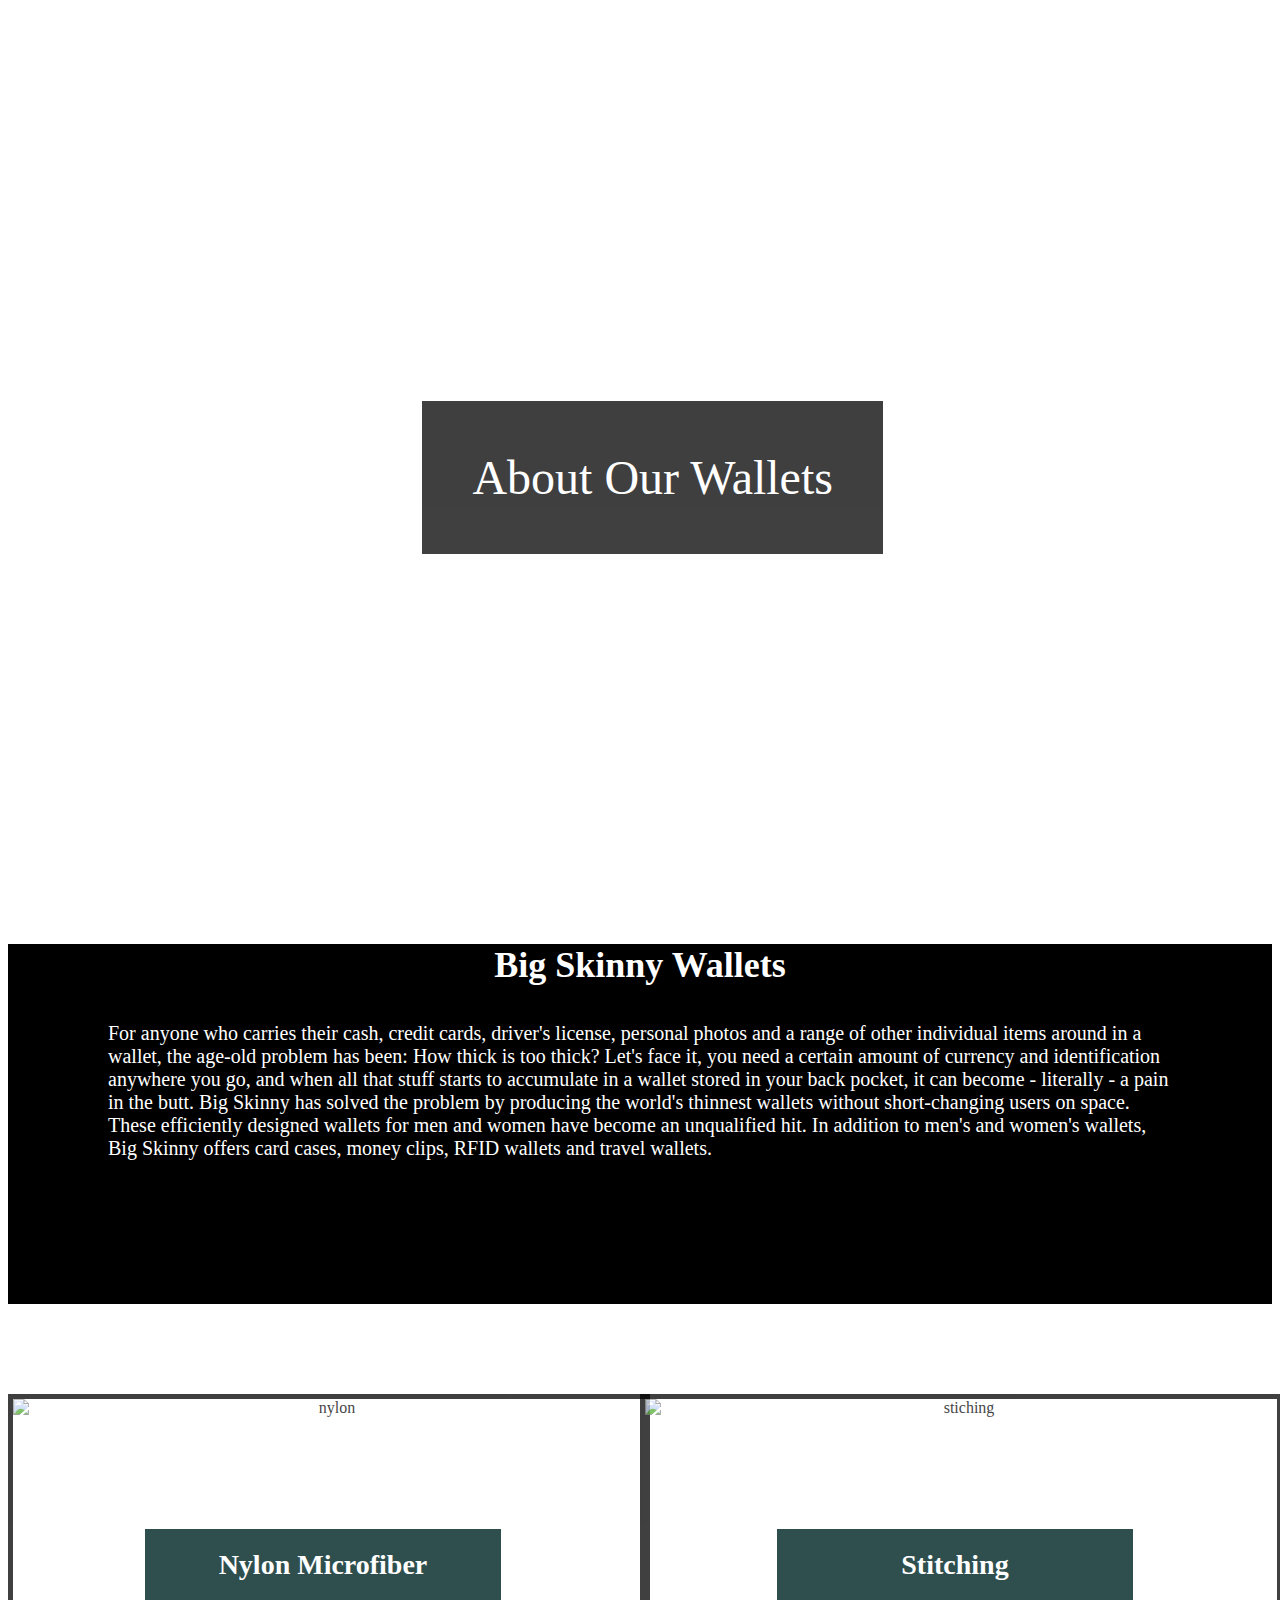
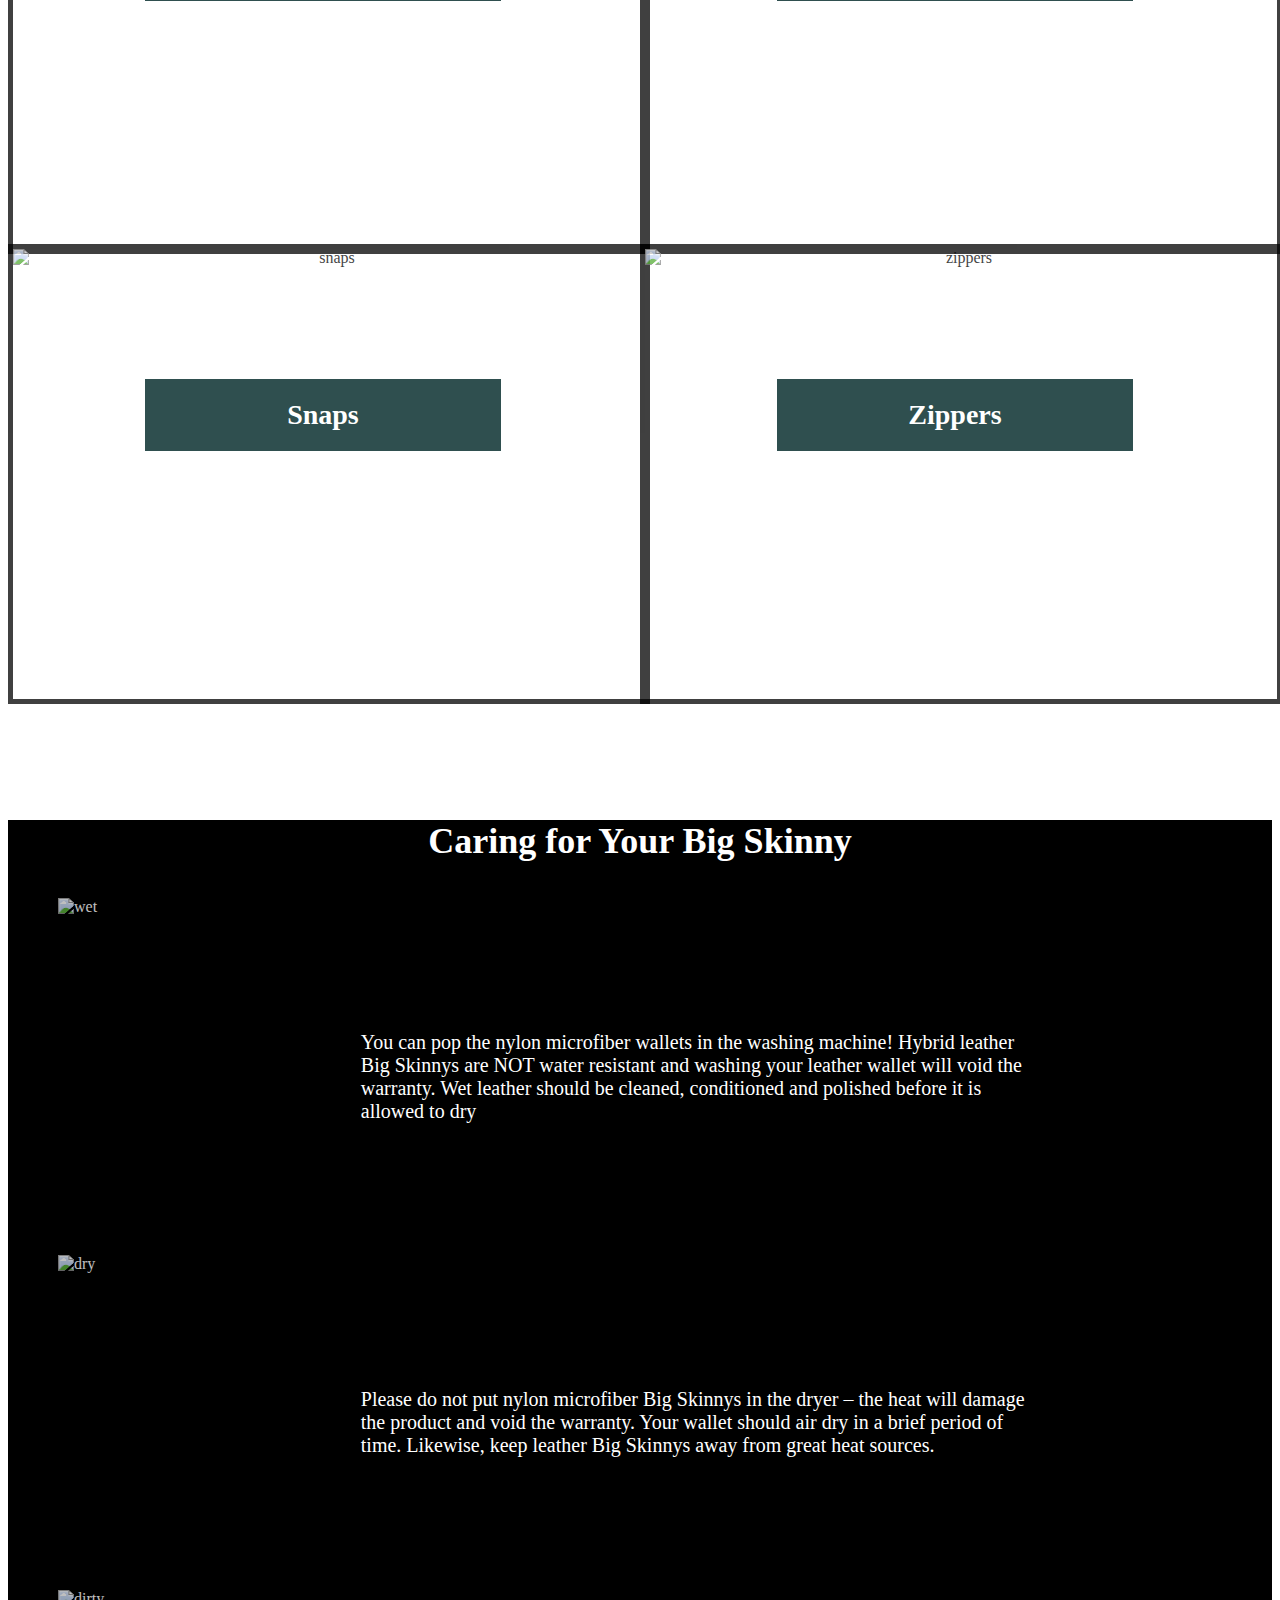
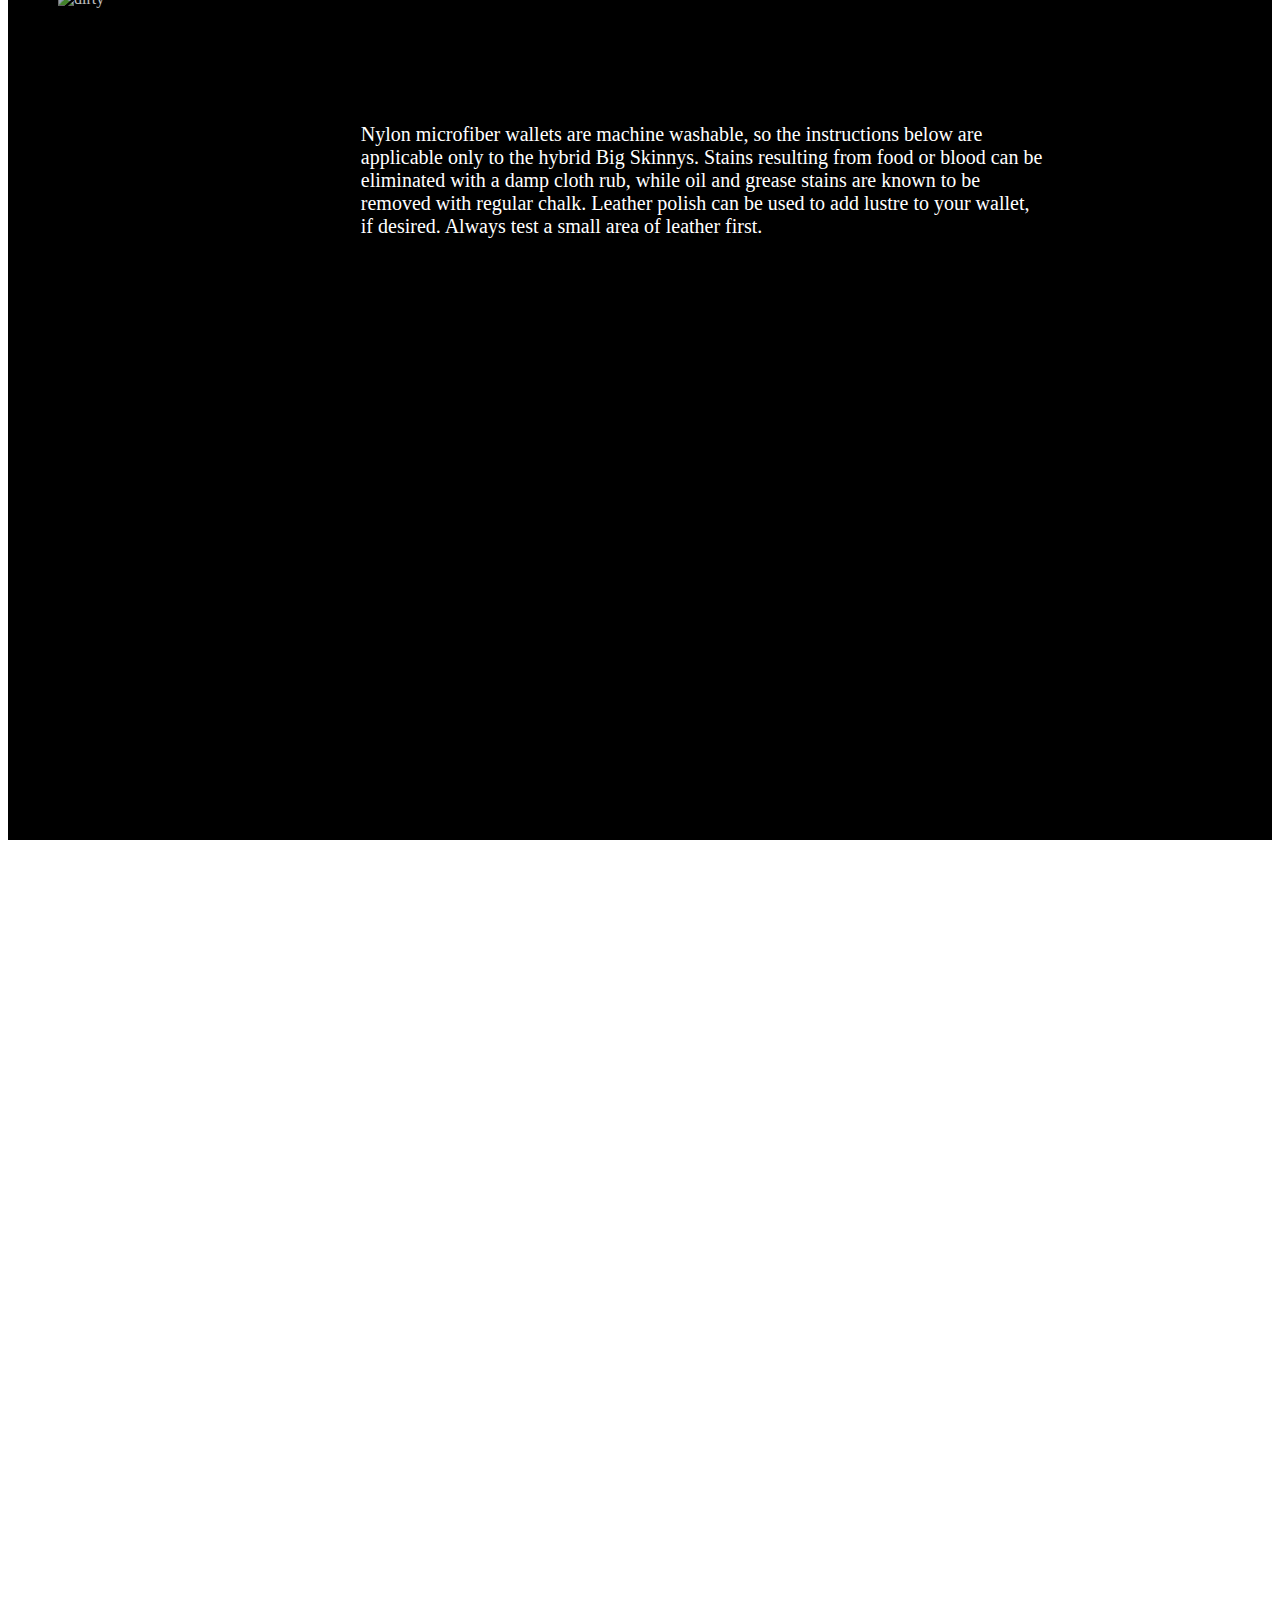
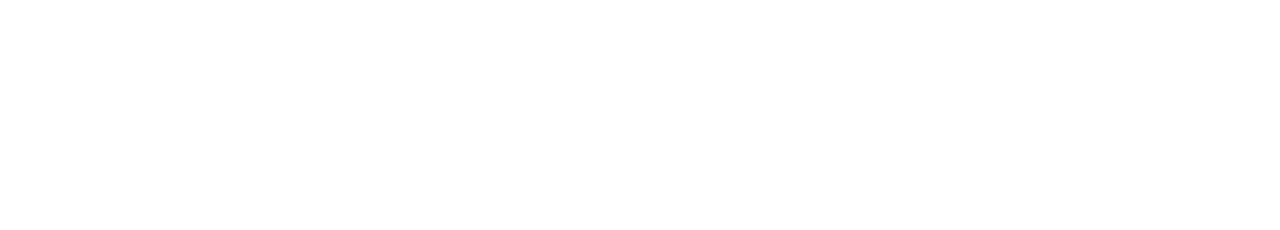
==== about.html @ ac67e1a1 "rough draft media page" ====
<!DOCTYPE html>
<html lang="en">

<head>
  <meta charset="utf-8">
  <link rel="stylesheet" media="all" type="text/css" href="css/styles.css"/>
</head>

<body id="smedia">
  <div class="about_parallax">
    <div class="heading">
      <span class="text">About Our Wallets</span>
    </div>
  </div>

  <div class= "about_description">
    <h3>Big Skinny Wallets</h3>
    <p>
      For anyone who carries their cash, credit cards, driver's license, personal photos and a range of other individual items around in a wallet,
      the age-old problem has been: How thick is too thick? Let's face it, you need a certain amount of currency and identification anywhere you go,
      and when all that stuff starts to accumulate in a wallet stored in your back pocket, it can become - literally - a pain in the butt.

      Big Skinny has solved the problem by producing the world's thinnest wallets without short-changing users on space.
      These efficiently designed wallets for men and women have become an unqualified hit. In addition to men's
      and women's wallets, Big Skinny offers card cases, money clips, RFID wallets and travel wallets.
    </p>
  </div>

  <div class="blank"></div>

  <div class="overlay">
    <div class="overlay1">
      <span class="overlay_text">Nylon Microfiber</span>
      <img src="images/microfiber.jpg" alt= "nylon" border= "5">
      <div class= "more_info">
        We chose nylon microfiber because it was incredibly thin while
        remaining incredibly tough. We lined the
        material with a non-slick coating, preventing your cards and cash from sliding out.
        Nylon micro-fiber is a water-resistant material, making our products great for sporting,
        trips to the beach, boating, etc. It wicks moisture away, decreasing “sweaty wallet butt,”
        a common problem!
      </div>
    </div>

    <div class="overlay2">
      <span class="overlay_text">Stitching</span>
      <img src="images/stiching.jpg" alt= "stiching" border= "5">
      <div class= "more_info">
        In our commitment to creating long-lasting durable products
        we tuck the edges of our products inward, glue the seams and then use
        strong thread to sew the seams. This method, called double-edging prevents
        fraying and promotes longevity. Thus, no raw edges are exposed to wear.
      </div>
    </div>

    <div class="overlay3">
      <span class="overlay_text">Snaps</span>
      <img src="images/snaps.jpg" alt= "snaps" border= "5">
      <div class= "more_info">
        Flat, magnetic snaps hold the wallet securely closed
        yet are still easy to open. We’ve had people ask us “will the magnet damage my credit
        cards or cellphone”? In short, no. According to the folks at the Apple Store, it would take a 5lb magnet
        to damage a mobile phone. Rest assured!
      </div>
    </div>

    <div class="overlay4">
      <span class="overlay_text">Zippers</span>
      <img src="images/zippers.jpg" alt= "zippers" border= "5">
      <div class= "more_info">
        High quality zippers are used for our wallets so your goods stay in place
        – even when the pockets are stuffed with coins and other tchotchkes.</div>
    </div>
  </div>

  <div class="blank"></div>

  <div class="care">
    <h3>Caring for Your Big Skinny</h3>

    <div class="wet">
      <div class="images1">
        <img src= "images/wet.png" alt="wet">
      </div>
      <div class="care_text">
        <p>
          You can pop the nylon microfiber wallets in the washing machine!
          Hybrid leather Big Skinnys are NOT water resistant and washing your
          leather wallet will void the warranty. Wet leather should be cleaned,
          conditioned and polished before it is allowed to dry
        </p>
      </div>
    </div>

  <div class="dry">
    <div class="images2">
      <img src= "images/dry.png" alt="dry">
    </div>
    <div class="care_text">
      <p>
        Please do not put nylon microfiber Big Skinnys in the dryer
        – the heat will damage the product and void the warranty.
        Your wallet should air dry in a brief period of time. Likewise,
        keep leather Big Skinnys away from great heat sources.
      </p>
    </div>
  </div>

  <div class="dirty">
    <div class="images3">
      <img src= "images/dirty.png" alt="dirty">
    </div>
    <div class="care_text">
      <p>
        Nylon microfiber wallets are machine washable, so the instructions below are applicable only to the hybrid Big Skinnys.
        Stains resulting from food or blood can be eliminated with a damp cloth rub,
        while oil and grease stains are known to be removed with regular chalk. Leather polish can be used to add lustre to your wallet,
        if desired. Always test a small area of leather first.
      </p>
    </div>
  </div>

  </div>

  <div class="blank"></div>
  <div class="about_parallax"></div>
  </body>
</html>
---- css/styles.css ----
body, html {
    height: 100%;
}

.media_parallax{
  background-image: url('../images/manWallet2.jpg');
  opacity: 0.75;
  min-height: 100%;
  background-attachment: fixed;
  background-position: center;
  background-repeat: no-repeat;
  background-size: cover;
}

.about_parallax{
  background-image: url('../images/manWallet.jpg');
  opacity: 0.75;
  min-height: 100%;
  background-attachment: fixed;
  background-position: center;
  background-repeat: no-repeat;
  background-size: cover;
}

.heading{
  text-align: center;
  left:33%;
  top: 50%;
  position: absolute;
}
.heading span.text {
  background-color: black;
  color: white;
  font-size: 48px;
  width: 50%;
  padding: 50px;

}
.blank{
  height: 10%;
  background-color: white;
}
.about_description{
  height:40%;
  background-color:black;
  color: white;
}

.about_description p{
  margin-left: 100px;
  margin-right: 100px;
  font-size: 20px;
}

.media_description {
  height:80%;
  background-color:black;
  color: white;
}

.media_description p{
  margin-left: 100px;
  margin-right: 100px;
  font-size: 20px;
  text-align: center;
}

.media_description a{
  text-align: center;
  font-size: 80px;

}

 h3{
  text-align: center;
  font-size: 36px;
  color: white;
}



.overlay{
  height: 100%;
  width: 100%;
  text-align: center;
}

.overlay1, .overlay2,.overlay3,.overlay4 {
  height: 50%;
  width:50%;
  position: relative;
  float:left;
}

.overlay span.overlay_text {
  background-color: #2F4F4F;
  color: white;
  font-size: 28px;
  position: absolute;
  top: 30%;
  right: 22%;
  padding: 20px;
  font-weight: bold;
  width: 50%;
  opacity: 1;
  z-index: 1;

}

.overlay img {
  display: block;
  width: 100%;
  height:100%;
  opacity: .75;
}

.more_info{
  position: absolute;
  bottom: 0;
  background: rgb(0, 0, 0);
  background: rgba(0, 0, 0, 0.5);
  color: #f1f1f1;
  width: 97%;
  transition: .5s ease;
  opacity:0;
  color: white;
  font-size: 15px;
  padding: 10px;
  text-align: center;
}

.overlay1:hover .more_info, .overlay2:hover .more_info, .overlay3:hover .more_info, .overlay4:hover .more_info  {
  opacity: 1;
}

.care{
  background-color: black;
  height: 180%;
  color: white;
}

.care .images{
  height: 20%;
}
.care img{
  margin-left: 50px;
  margin-bottom: 20px;
  width: 20%;
  height: 5%;
  float: left;
  opacity: 0.75;
}

.care_text{
  float:left;
  width:70%;
}

.care_text p{
  margin-right: 150px;
  margin-left: 50px;
  margin-top: 15%;
  margin-bottom: 15%;
  font-size: 20px;
}
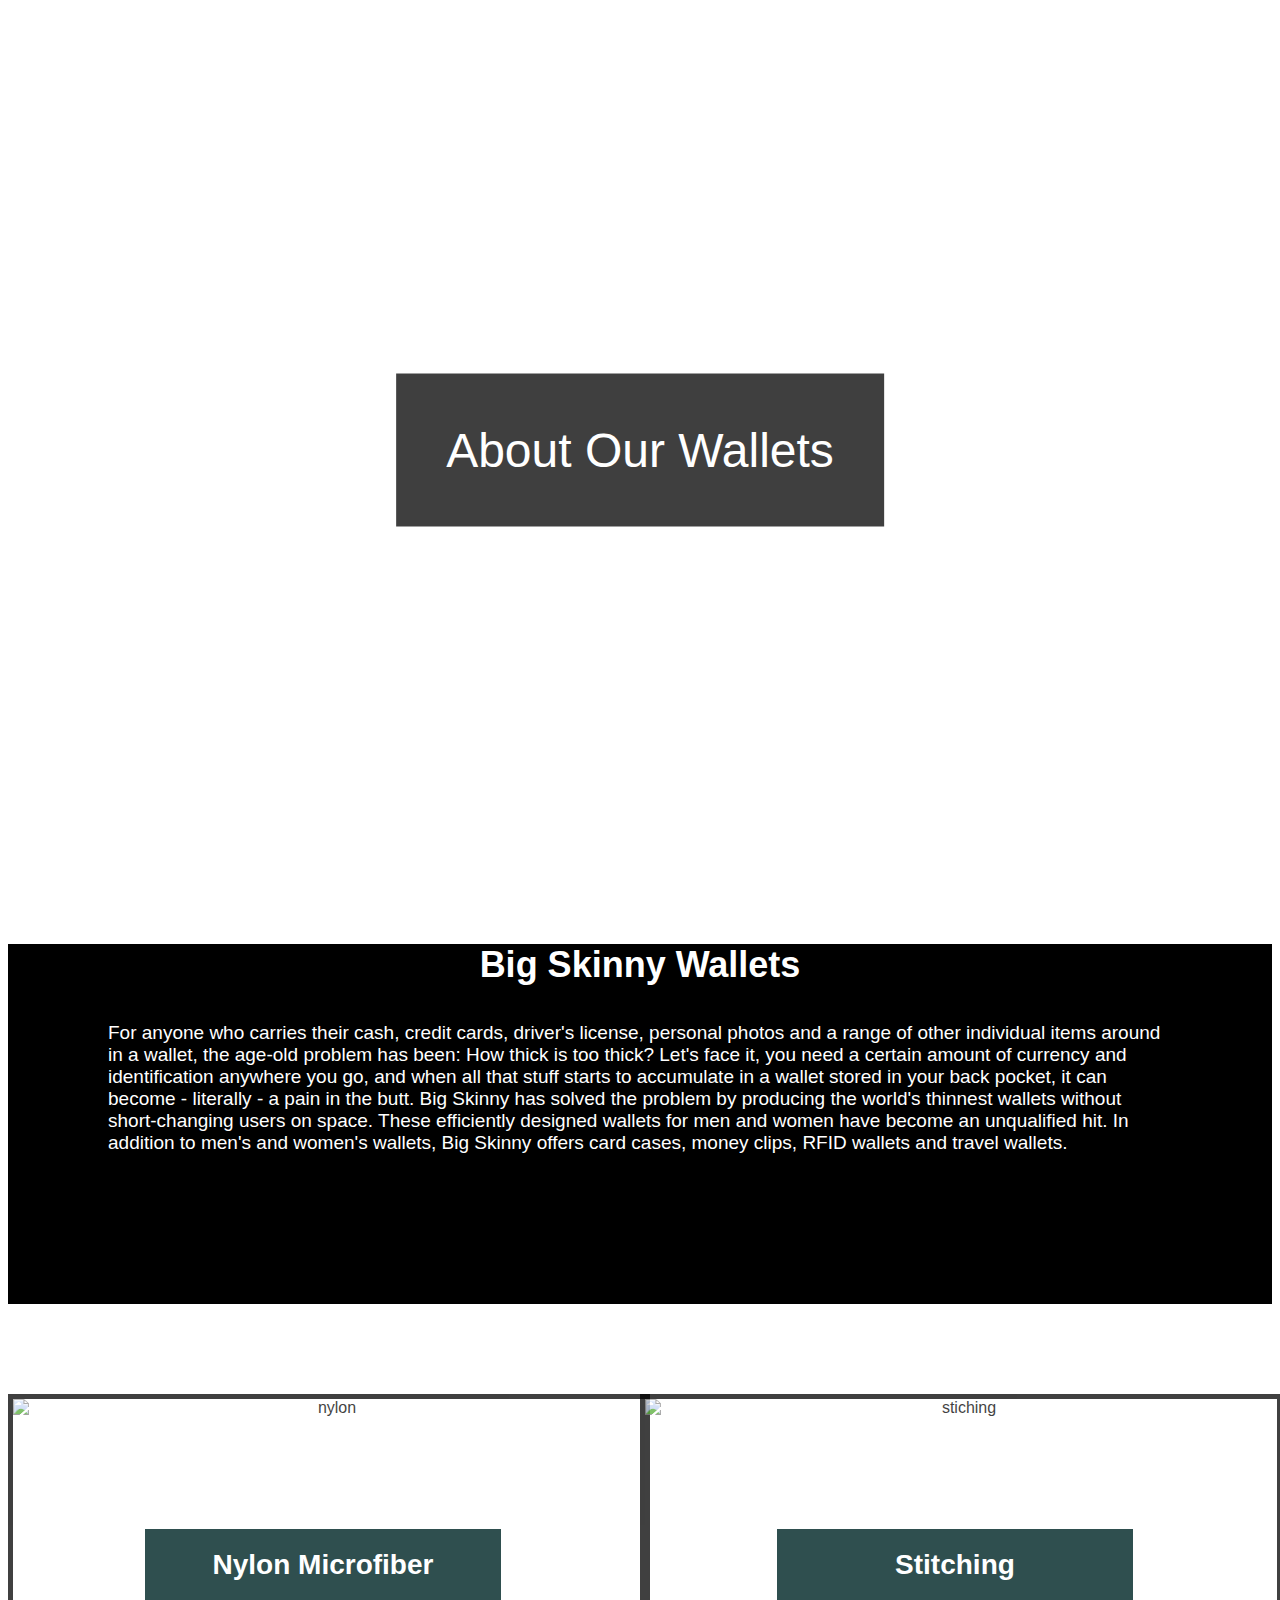
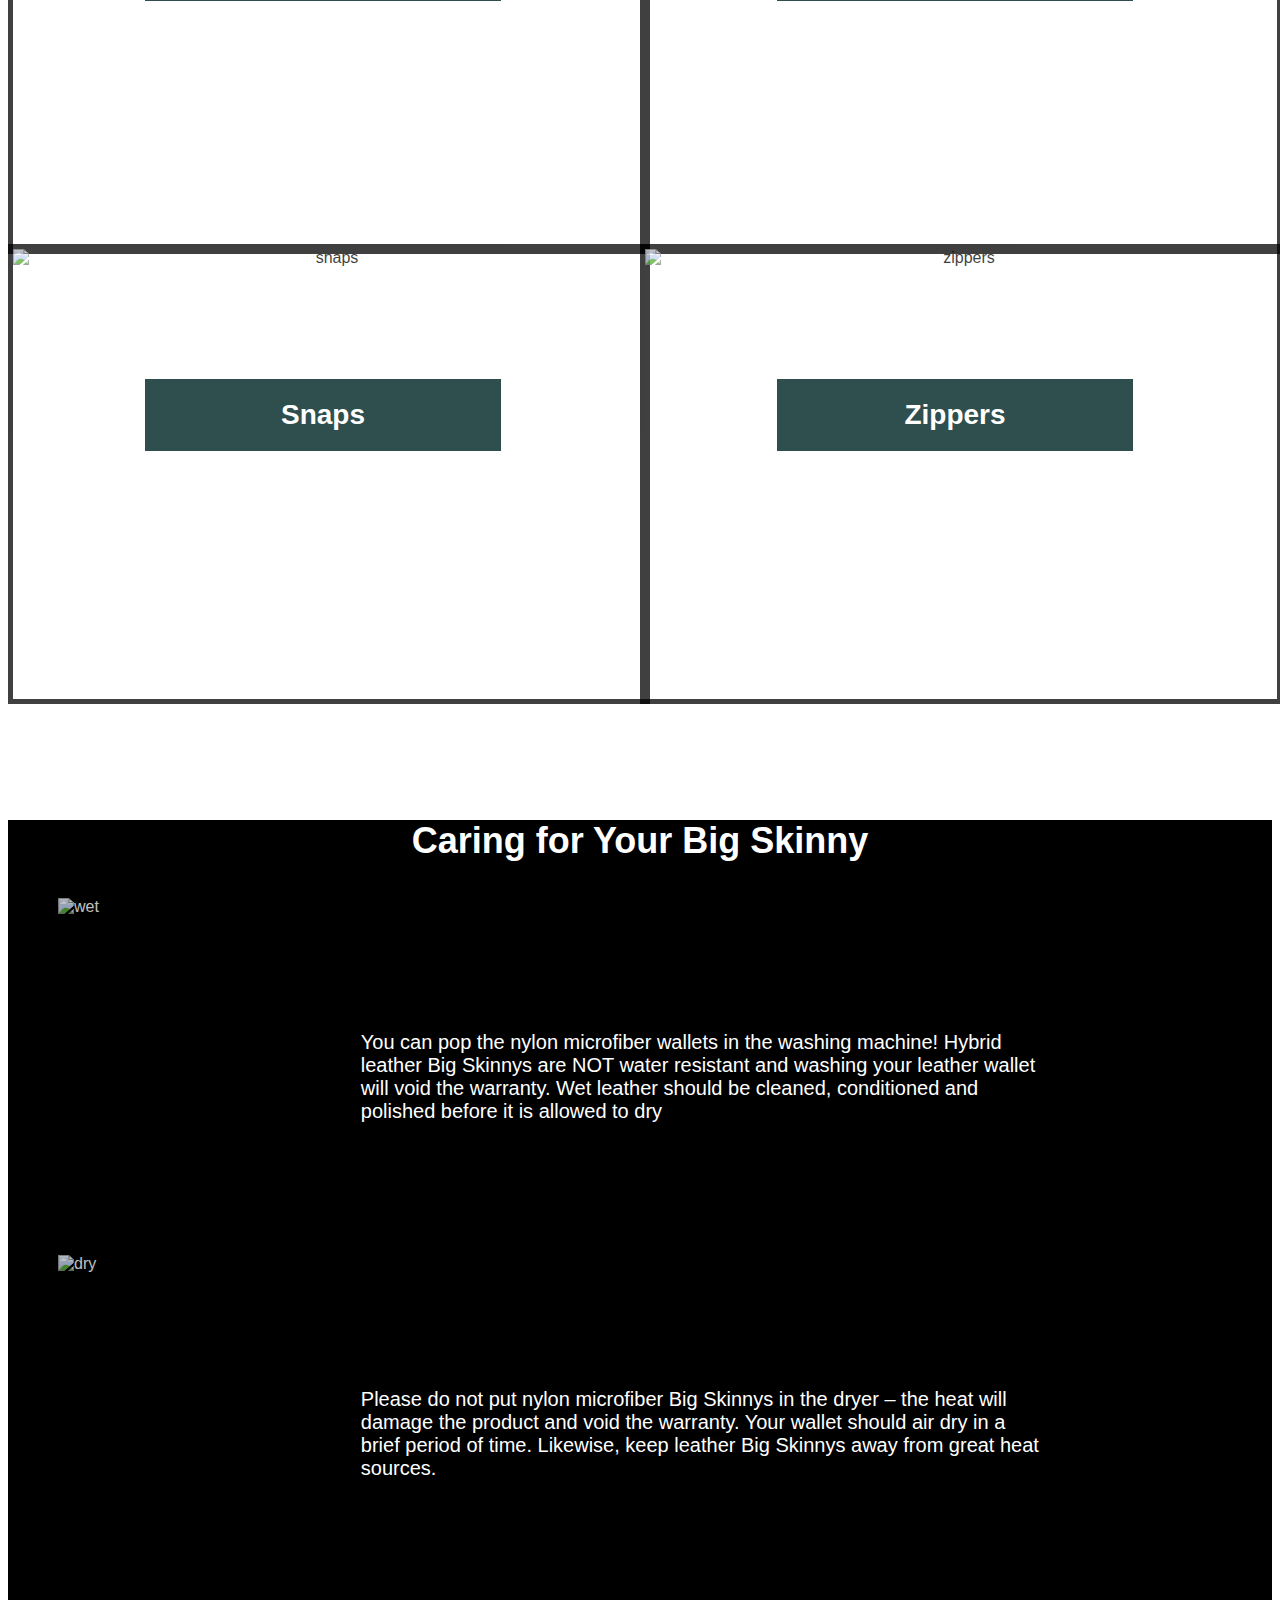
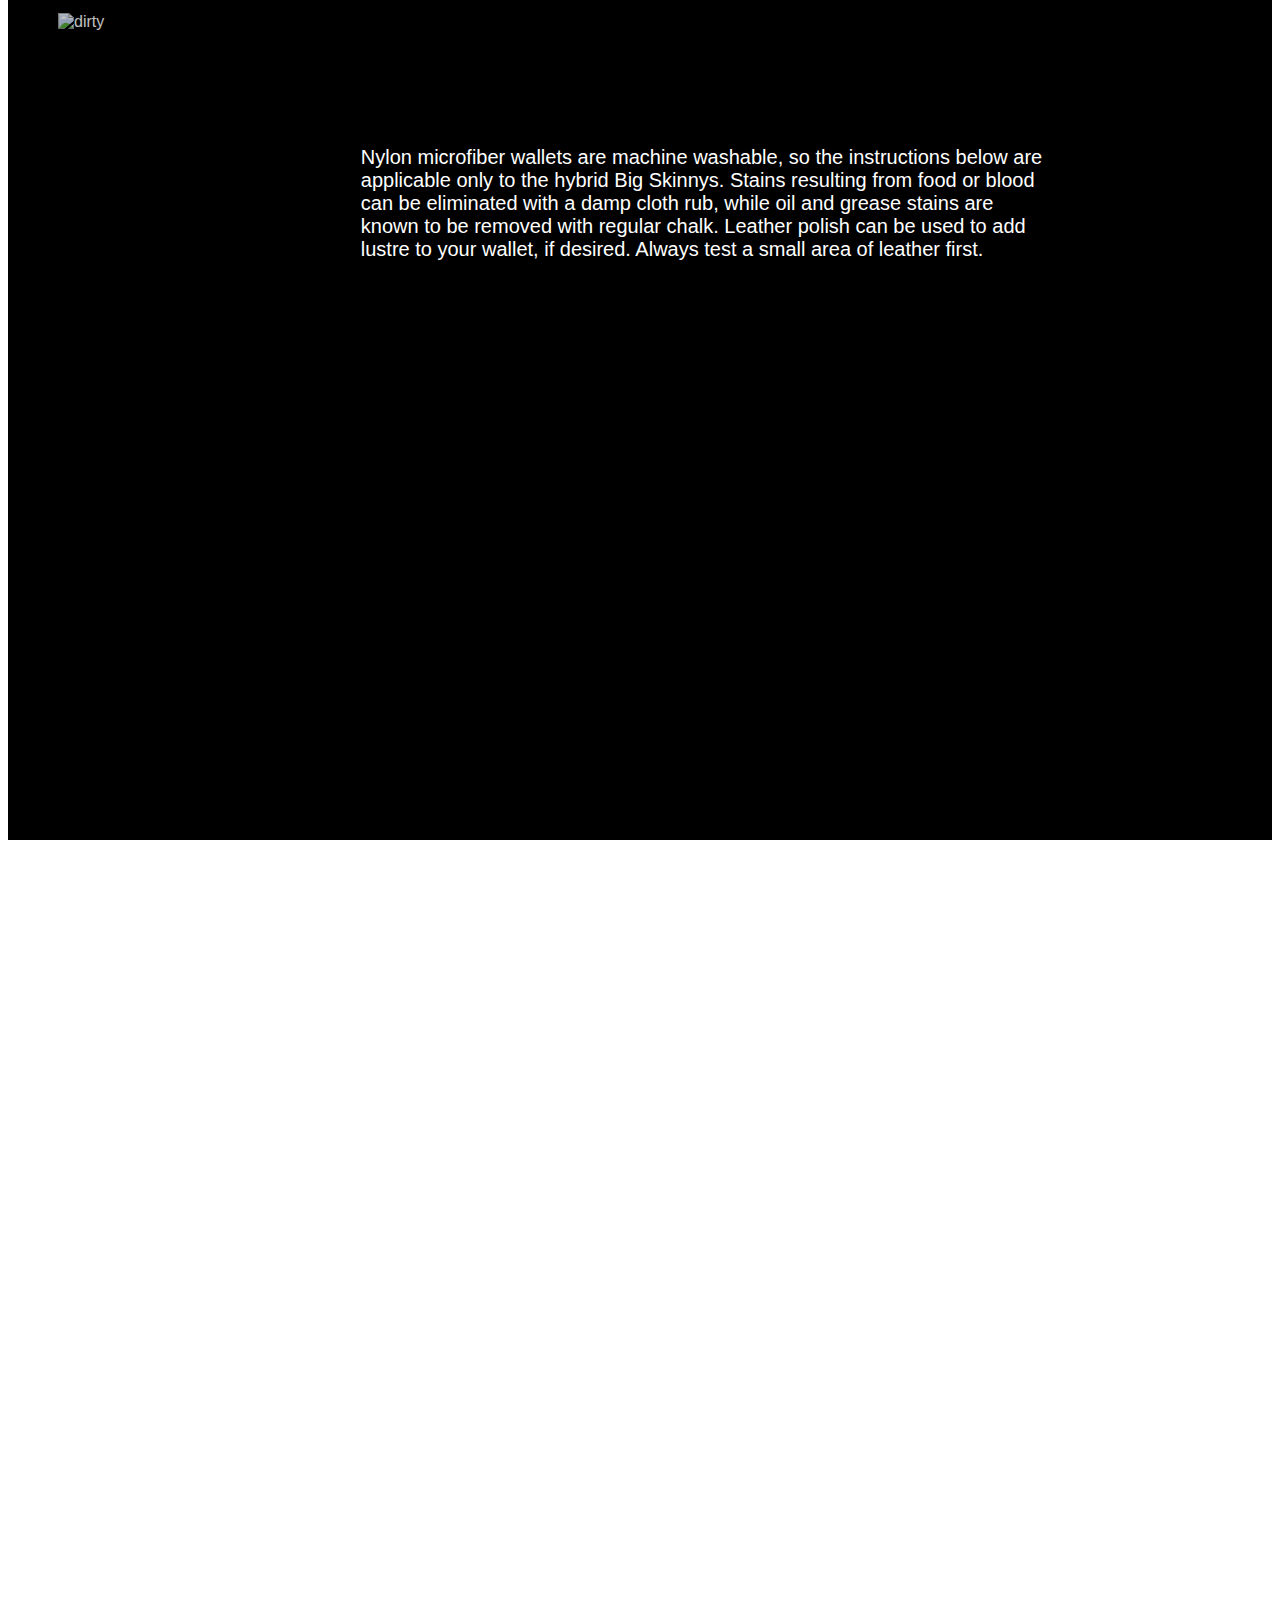
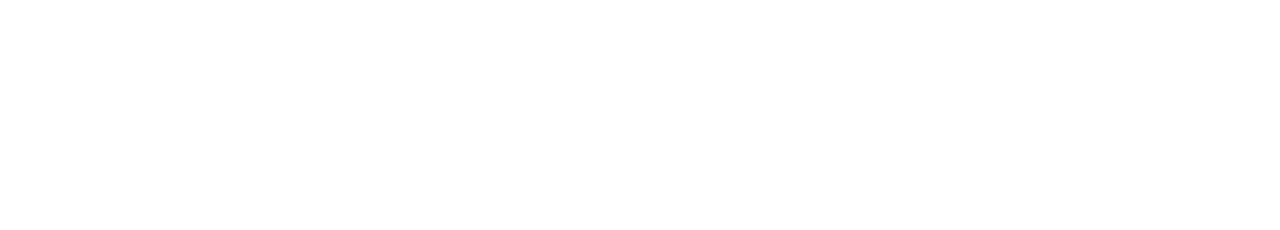
==== commit 653ca9b4: "updated social media page" ====
--- a/about.html
+++ b/about.html
@@ -8,9 +8,11 @@
 
 <body id="smedia">
   <div class="about_parallax">
+
     <div class="heading">
       <span class="text">About Our Wallets</span>
     </div>
+
   </div>
 
   <div class= "about_description">
--- a/css/styles.css
+++ b/css/styles.css
@@ -1,5 +1,6 @@
 body, html {
     height: 100%;
+    font-family: 'Oswald', sans-serif;
 }
 
 .media_parallax{
@@ -10,6 +11,7 @@
   background-position: center;
   background-repeat: no-repeat;
   background-size: cover;
+  position: relative;
 }
 
 .about_parallax{
@@ -23,19 +25,23 @@
 }
 
 .heading{
-  text-align: center;
-  left:33%;
+  margin: auto;
+  left:50%;
   top: 50%;
+  transform: translate(-50%, -50%);
   position: absolute;
+
 }
+
 .heading span.text {
   background-color: black;
   color: white;
   font-size: 48px;
   width: 50%;
   padding: 50px;
+  opacity: 1;
+}
 
-}
 .blank{
   height: 10%;
   background-color: white;
@@ -49,27 +55,49 @@
 .about_description p{
   margin-left: 100px;
   margin-right: 100px;
-  font-size: 20px;
+  font-size: 19px;
 }
 
 .media_description {
-  height:80%;
+  height:auto;
   background-color:black;
   color: white;
+  align-items: middle;
 }
 
-.media_description p{
-  margin-left: 100px;
-  margin-right: 100px;
-  font-size: 20px;
+.media_text {
+  height: auto;
+  width: 60%;
+  float: left;
+  vertical-align: middle;
+
+  /*Maybe try to fix? */
+  /*border-color: white;
+  border-right-style: solid;*/
+}
+
+.media_links {
+  width: auto;
+  height: auto;
+  overflow:hidden;
+  padding: 10px;
+}
+
+.media_text p{
+  height: auto;
+  font-size: 75px;
   text-align: center;
 }
 
-.media_description a{
+.media_links a{
+  margin: auto;
+  font-size: 40px;
+  vertical-align: middle;
   text-align: center;
-  font-size: 80px;
 
 }
+
+
 
  h3{
   text-align: center;
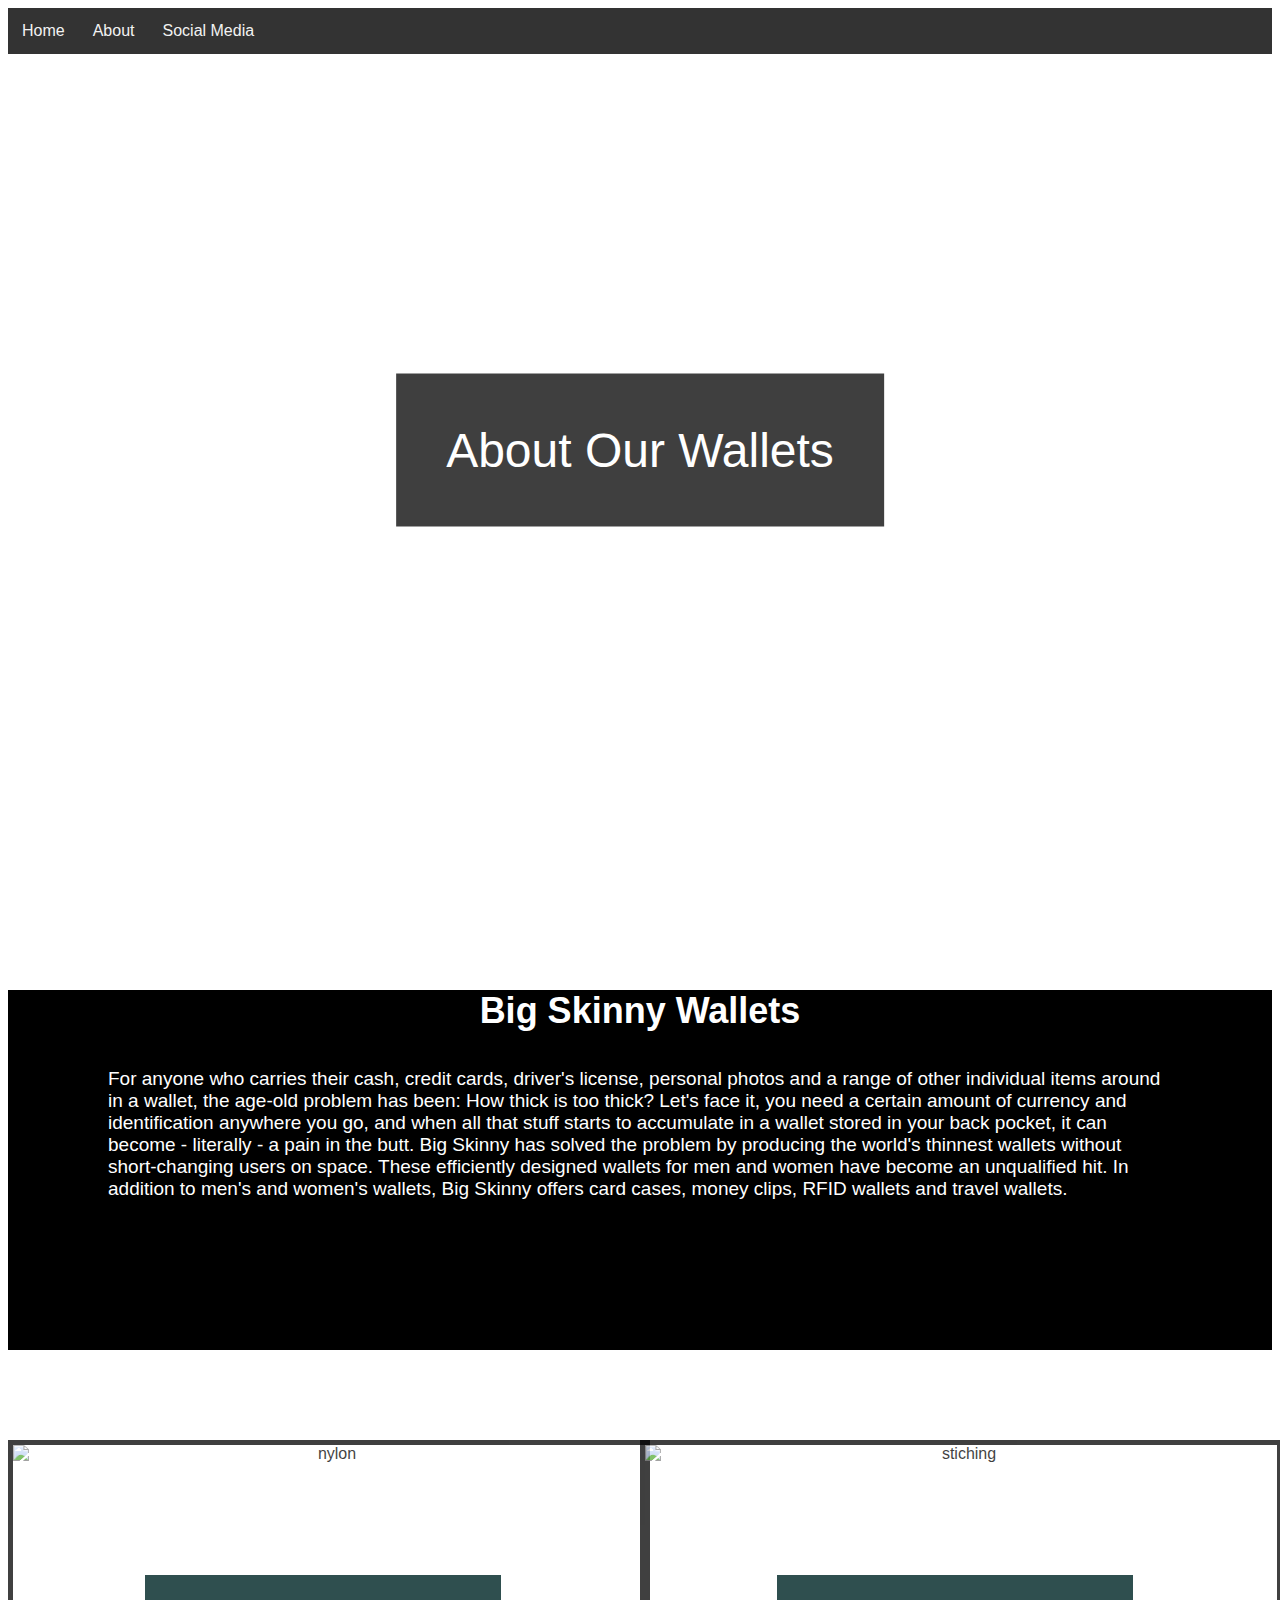
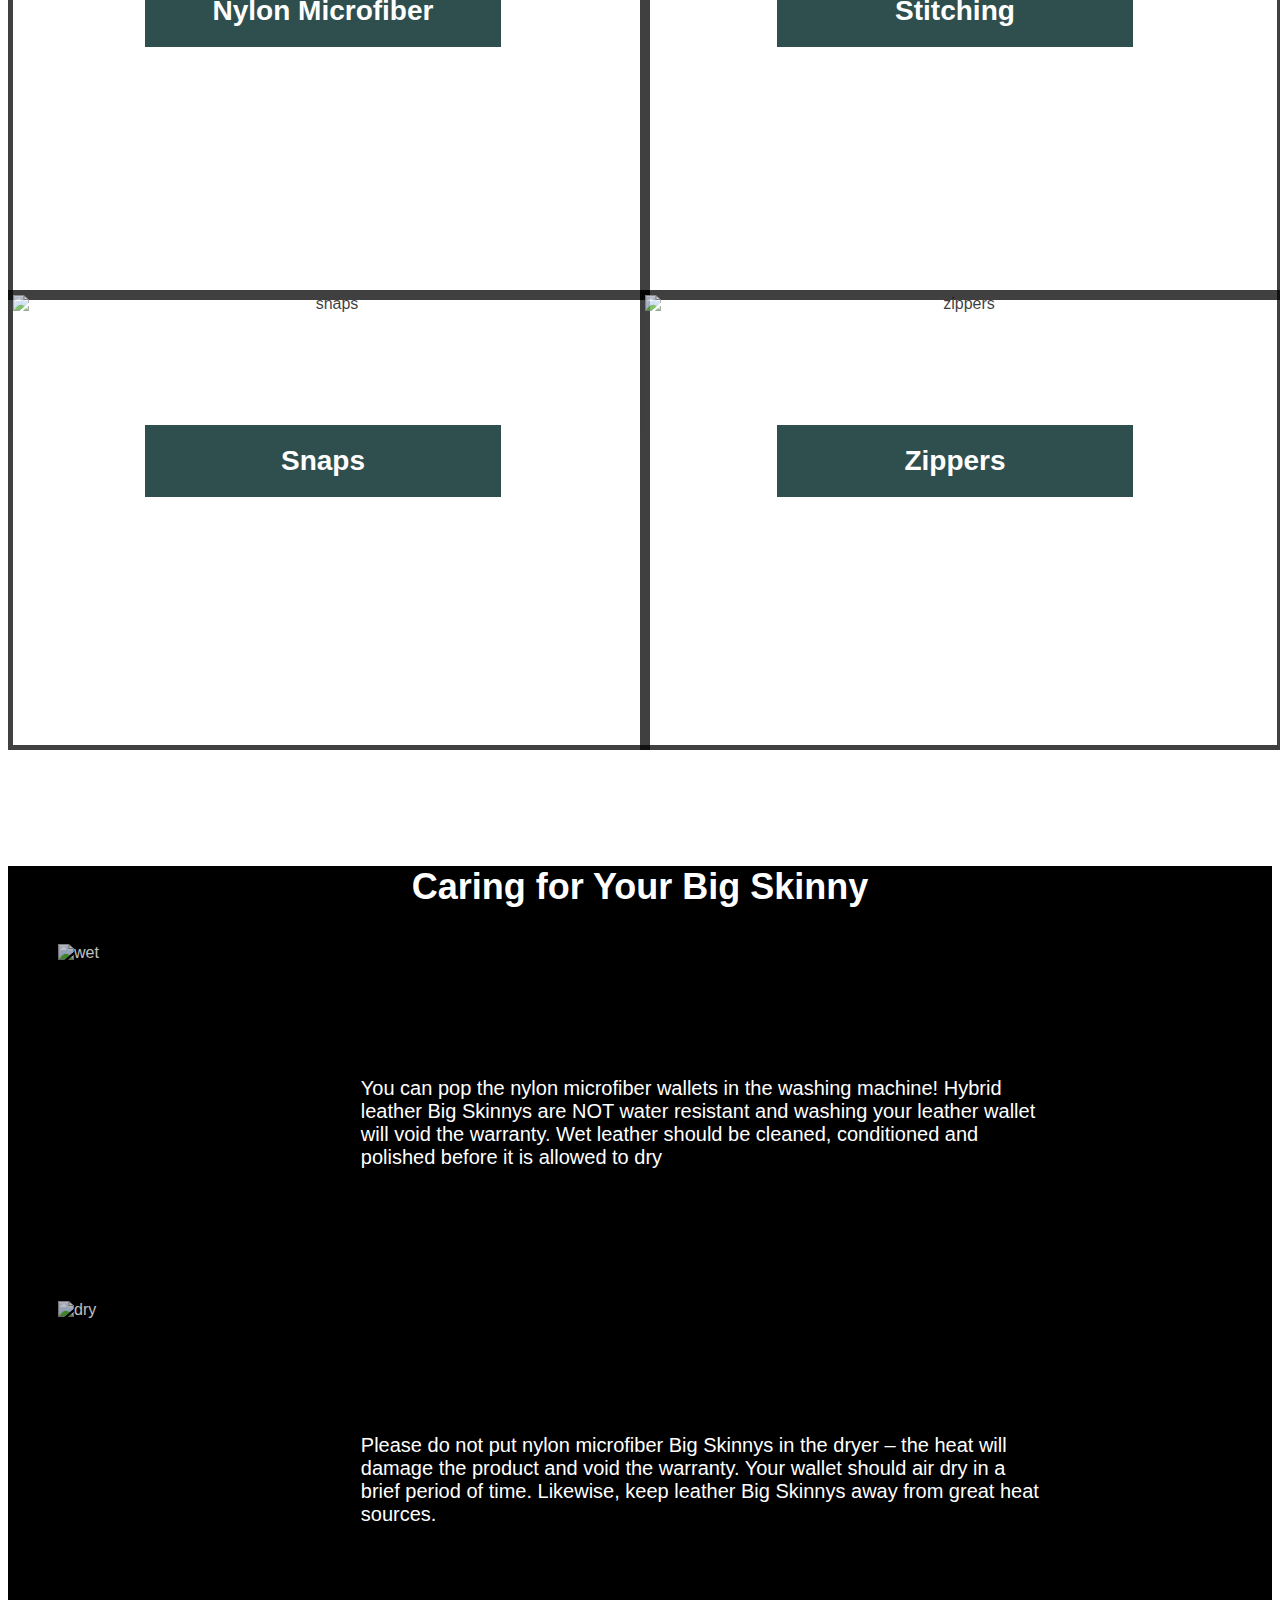
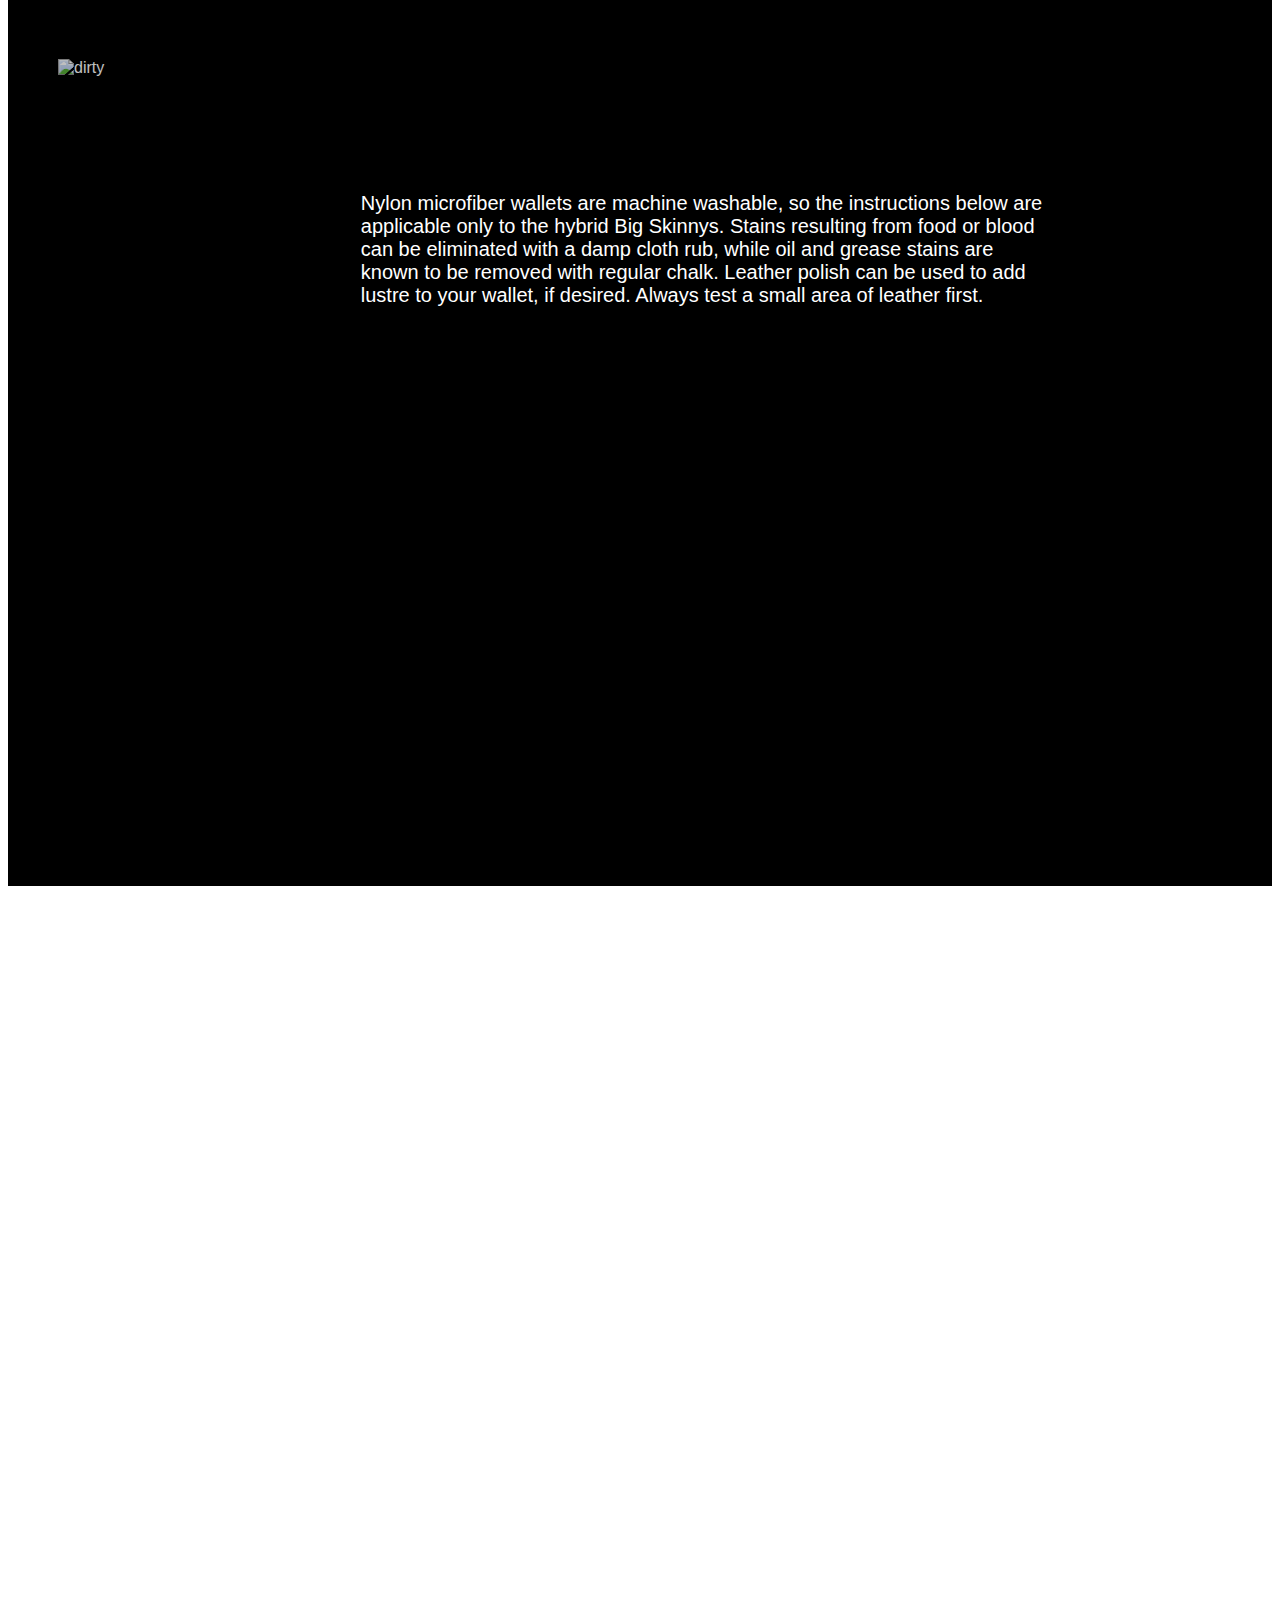
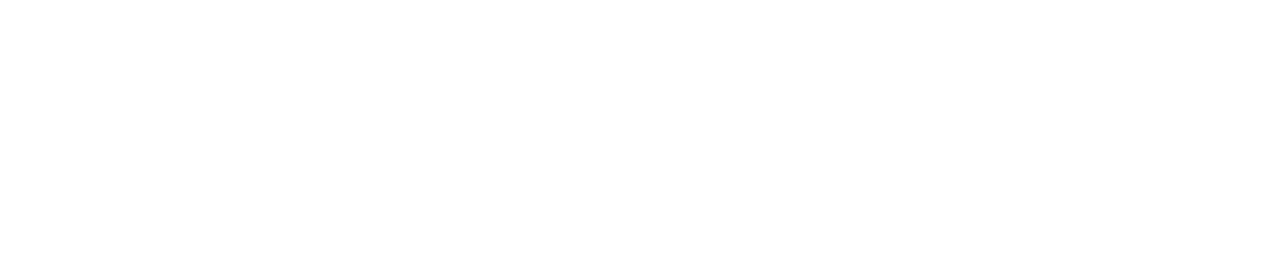
==== commit 9cf18a66: "nav bar added" ====
--- a/about.html
+++ b/about.html
@@ -7,6 +7,13 @@
 </head>
 
 <body id="smedia">
+
+  <div id="navbar">
+    <a href="index.html"> Home </a>
+    <a href="about.html"> About </a>
+    <a href="media.html"> Social Media </a>
+  </div>
+
   <div class="about_parallax">
 
     <div class="heading">
@@ -126,5 +133,28 @@
 
   <div class="blank"></div>
   <div class="about_parallax"></div>
+
+
+  <!--Adapted from https://www.w3schools.com/howto/tryit.asp?filename=tryhow_js_navbar_sticky-->
+  <script>
+      // When the user scrolls the page, execute myFunction
+    window.onscroll = function() {myFunction()};
+
+    // Get the navbar
+    var navbar = document.getElementById("navbar");
+
+    // Get the offset position of the navbar
+    var sticky = navbar.offsetTop;
+
+    // Add the sticky class to the navbar when you reach its scroll position. Remove "sticky" when you leave the scroll position
+    function myFunction() {
+    if (window.pageYOffset >= sticky) {
+      navbar.classList.add("sticky")
+    } else {
+      navbar.classList.remove("sticky");
+    }
+    }
+  </script>
+
   </body>
 </html>
--- a/css/styles.css
+++ b/css/styles.css
@@ -191,3 +191,46 @@
   margin-bottom: 15%;
   font-size: 20px;
 }
+
+/*Adapted from https://www.w3schools.com/howto/tryit.asp?filename=tryhow_js_navbar_sticky*/
+/* Style the navbar */
+#navbar {
+  overflow: hidden;
+  background-color: #333;
+  opacity: 1;
+}
+
+/* Navbar links */
+#navbar a {
+  float: left;
+  display: block;
+  color: #f2f2f2;
+  text-align: center;
+  padding: 14px;
+  text-decoration: none;
+  transition: background-color 0.5s ease;
+  transition: color 0.5 ease;
+}
+
+#navbar a:hover {
+  color: #333;
+  background-color: #f2f2f2;
+
+}
+
+/* Page content */
+.content {
+  padding: 16px;
+}
+
+/* The sticky class is added to the navbar with JS when it reaches its scroll position */
+.sticky {
+  position: fixed;
+  top: 0;
+  width: 100%
+}
+
+/* Add some top padding to the page content to prevent sudden quick movement (as the navigation bar gets a new position at the top of the page (position:fixed and top:0) */
+.sticky + .content {
+  padding-top: 60px;
+}
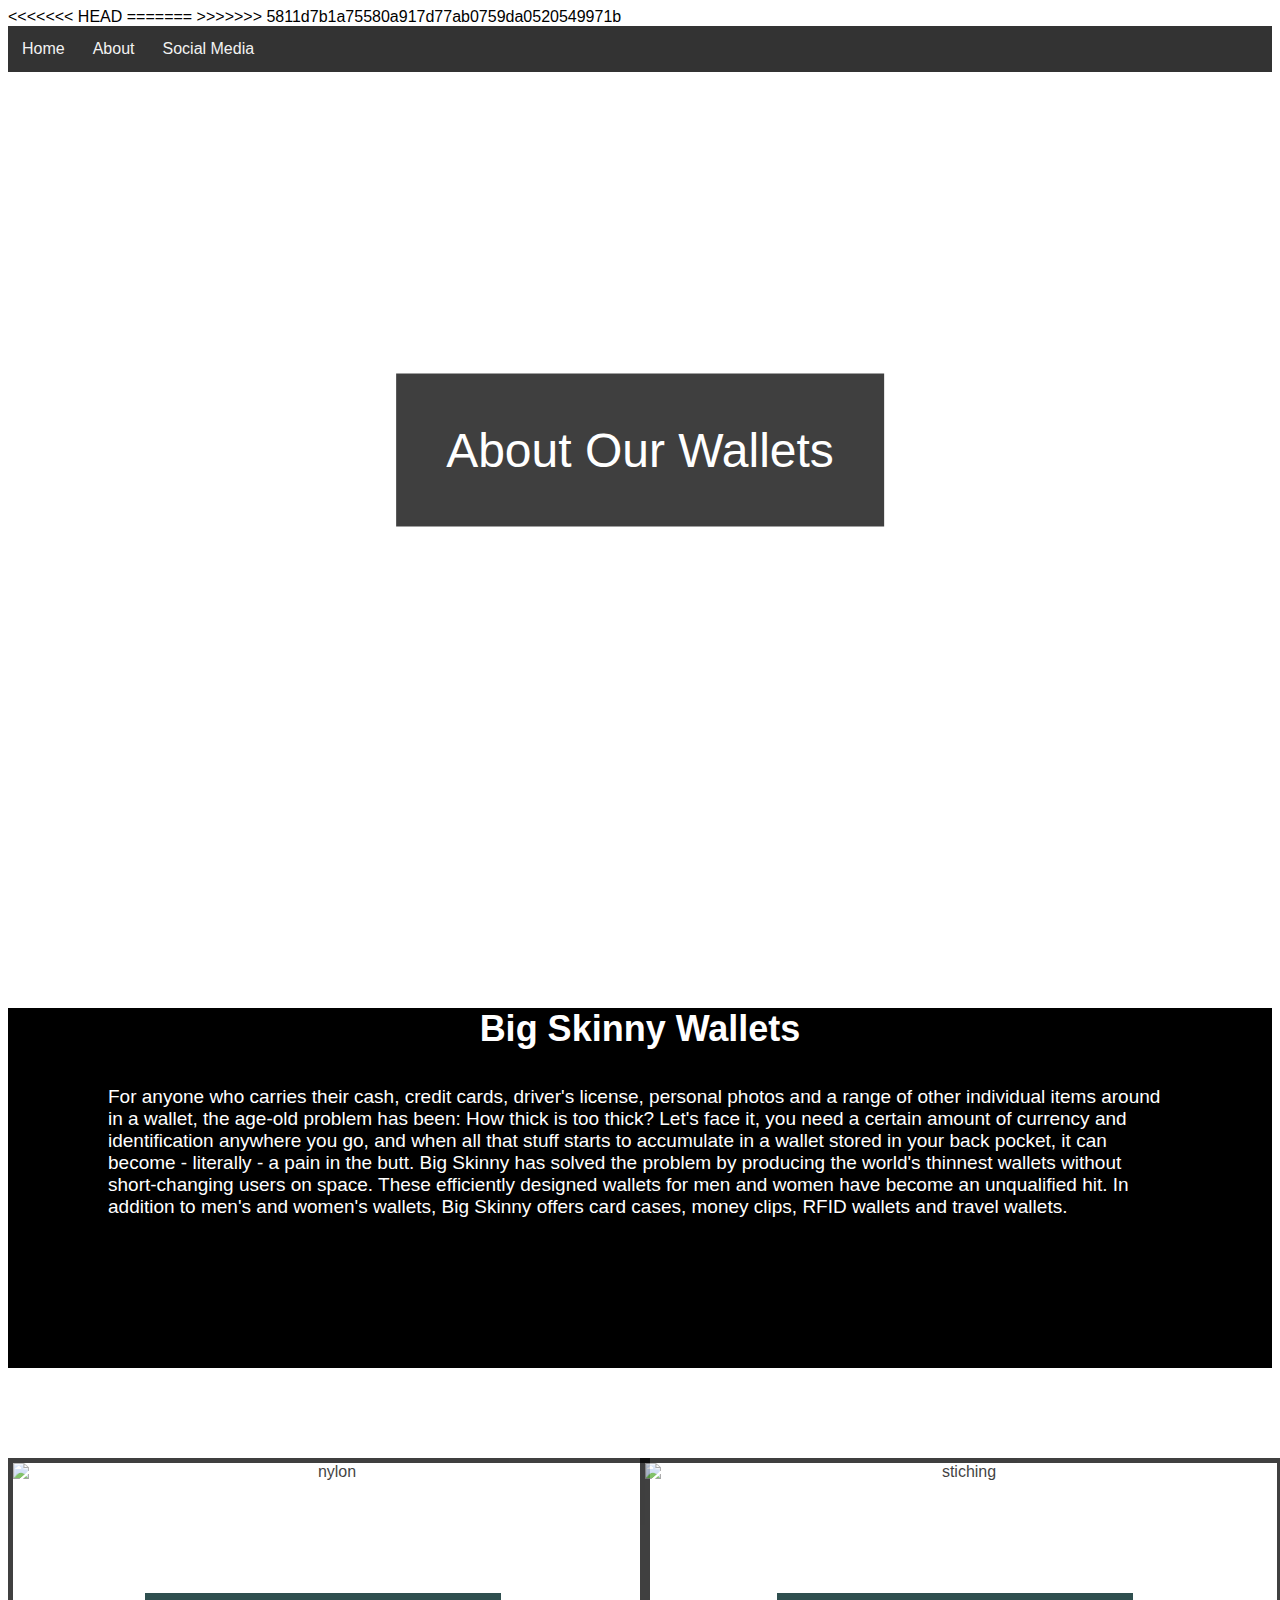
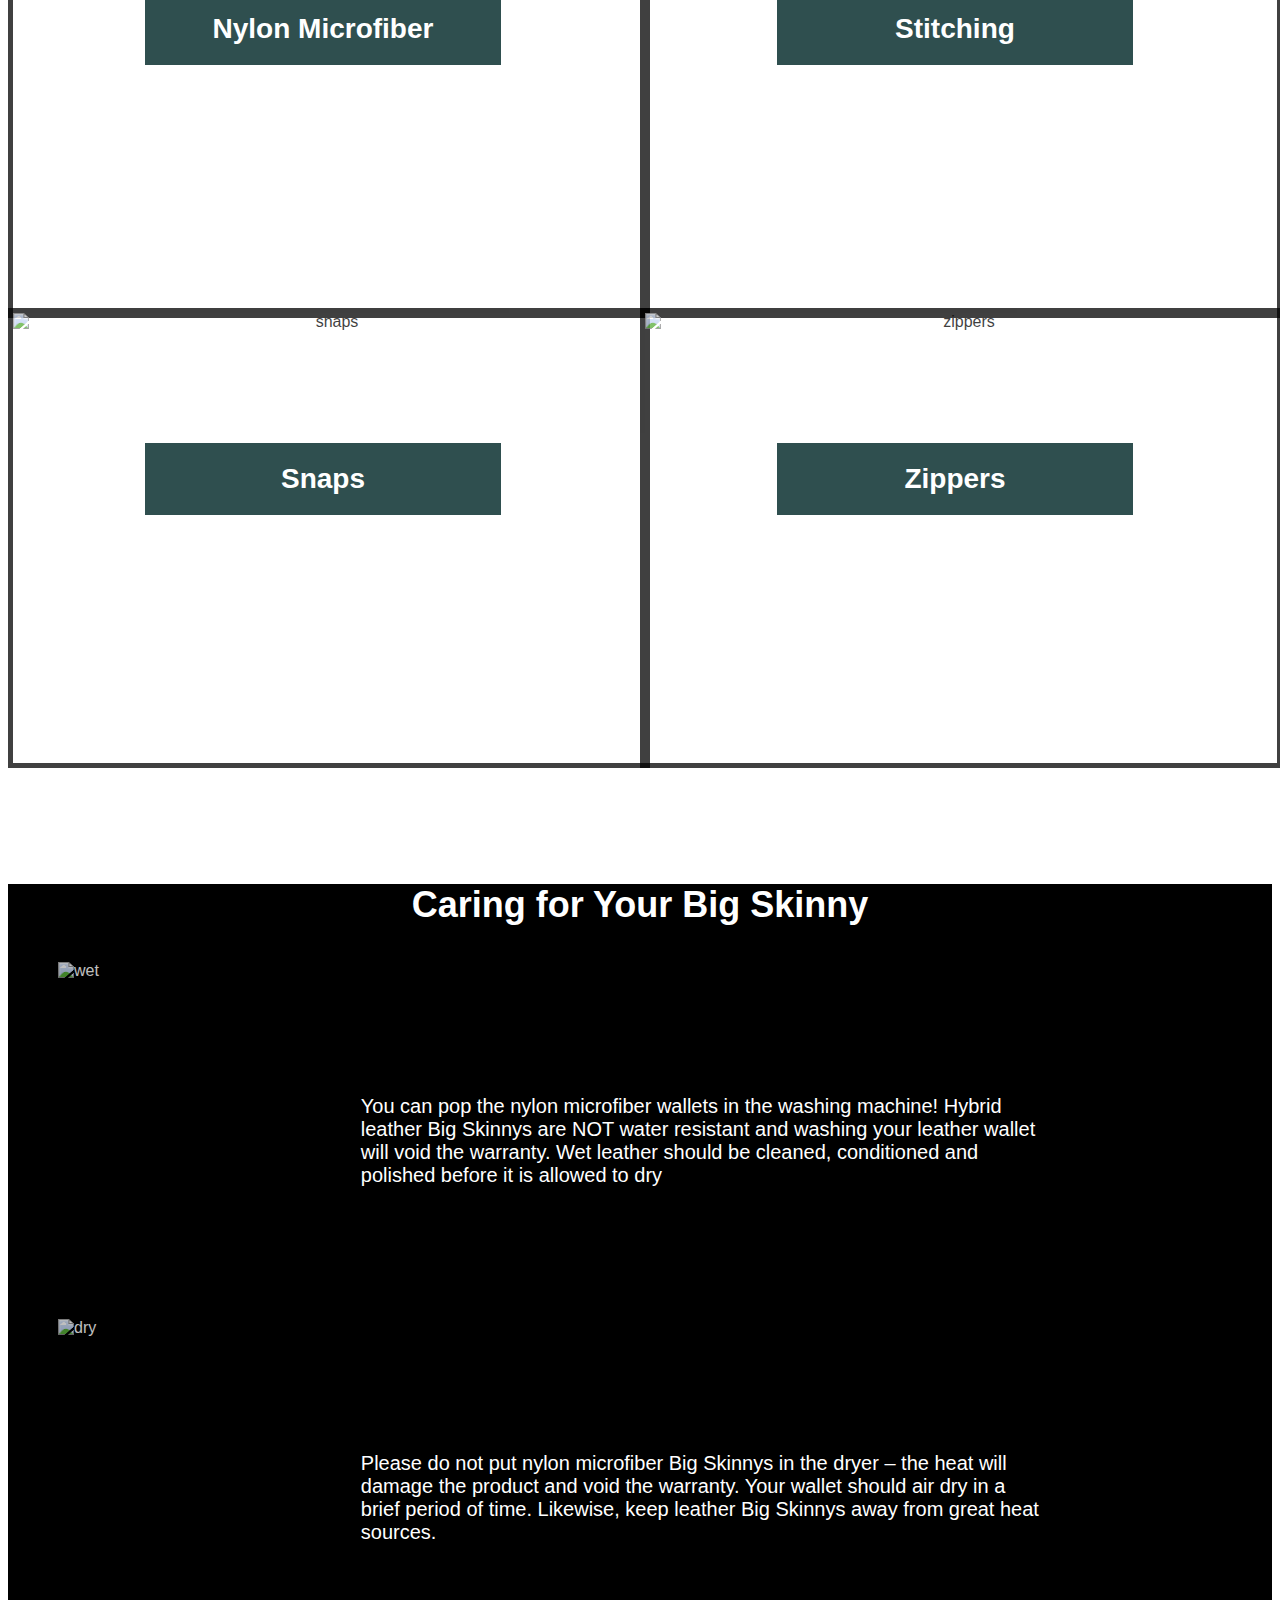
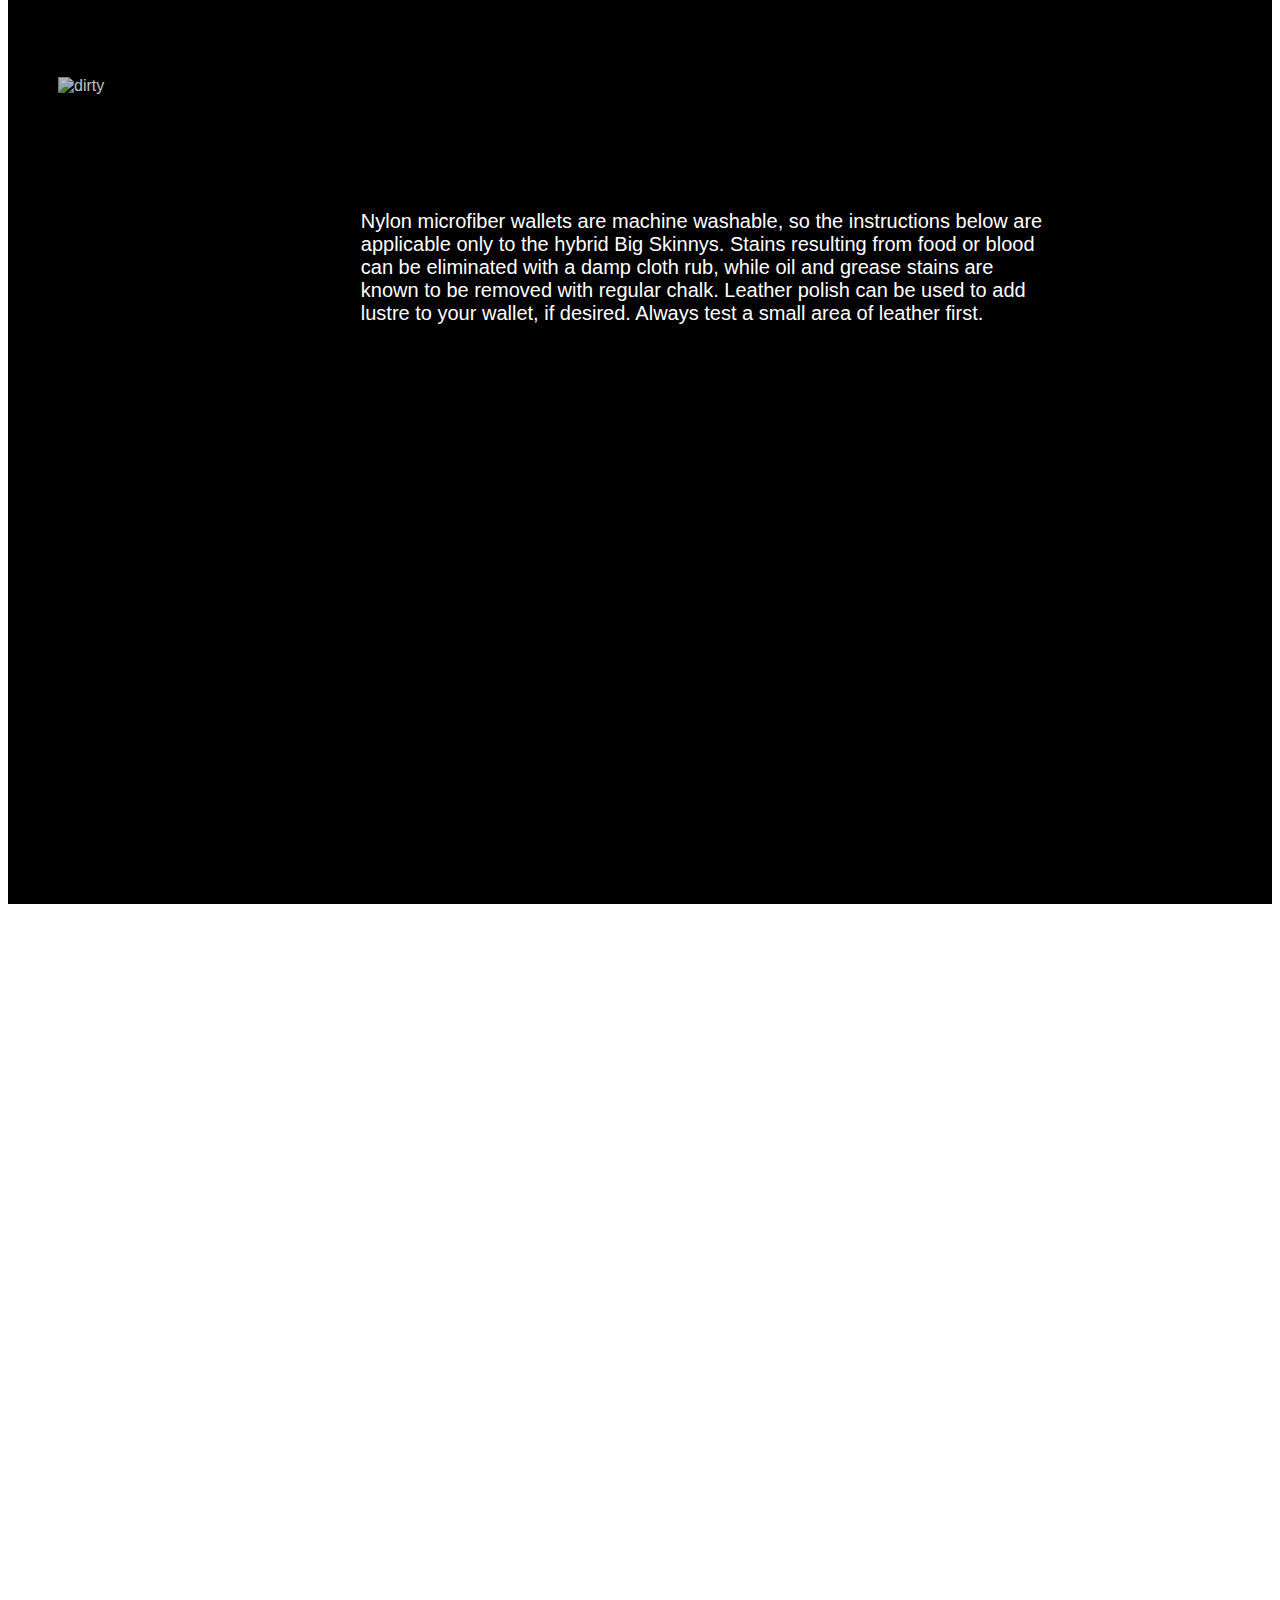
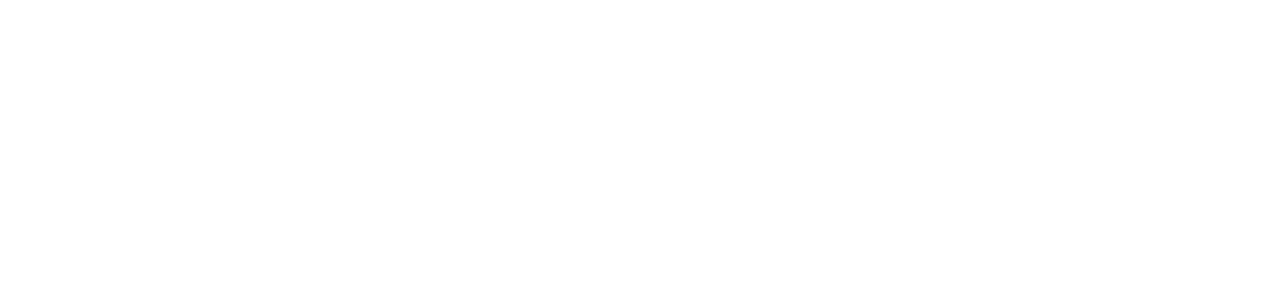
==== commit 90e6823e: "inital home" ====
--- a/about.html
+++ b/about.html
@@ -2,8 +2,13 @@
 <html lang="en">
 
 <head>
+<<<<<<< HEAD
+<meta charset="utf-8">
+<link rel="stylesheet" media="all" type="text/css" href="css/about.css"/>
+=======
   <meta charset="utf-8">
   <link rel="stylesheet" media="all" type="text/css" href="css/styles.css"/>
+>>>>>>> 5811d7b1a75580a917d77ab0759da0520549971b
 </head>
 
 <body id="smedia">
--- a/css/about.css
+++ b/css/about.css
@@ -0,0 +1,133 @@
+body, html {
+    height: 100%;
+}
+.parallax{
+  background-image: url('img/manWallet.jpg');
+  opacity: 0.75;
+  min-height: 100%;
+  background-attachment: fixed;
+  background-position: center;
+  background-repeat: no-repeat;
+  background-size: cover;
+}
+
+.heading{
+  text-align: center;
+  left:33%;
+  top: 50%;
+  position: absolute;
+}
+.heading span.text {
+  background-color: black;
+  color: white;
+  font-size: 48px;
+  width: 50%;
+  padding: 50px;
+
+}
+.blank{
+  height: 10%;
+  background-color: white;
+}
+.description{
+  height:40%;
+  background-color:black;
+  color: white;
+}
+
+
+ h3{
+  text-align: center;
+  font-size: 36px;
+  color: white;
+}
+
+.description p{
+  margin-left: 100px;
+  margin-right: 100px;
+  font-size: 20px;
+}
+
+.overlay{
+  height: 100%;
+  width: 100%;
+  text-align: center;
+}
+
+.overlay1, .overlay2,.overlay3,.overlay4 {
+  height: 50%;
+  width:50%;
+  position: relative;
+  float:left;
+}
+
+.overlay span.overlay_text {
+  background-color: #2F4F4F;
+  color: white;
+  font-size: 28px;
+  position: absolute;
+  top: 30%;
+  right: 22%;
+  padding: 20px;
+  font-weight: bold;
+  width: 50%;
+  opacity: 1;
+  z-index: 1;
+
+}
+
+img{
+  display: block;
+  width: 100%;
+  height:100%;
+  opacity: .75;
+}
+
+.more_info{
+  position: absolute;
+  bottom: 0;
+  background: rgb(0, 0, 0);
+  background: rgba(0, 0, 0, 0.5);
+  color: #f1f1f1;
+  width: 97%;
+  transition: .5s ease;
+  opacity:0;
+  color: white;
+  font-size: 15px;
+  padding: 10px;
+  text-align: center;
+}
+
+.overlay1:hover .more_info, .overlay2:hover .more_info, .overlay3:hover .more_info, .overlay4:hover .more_info  {
+  opacity: 1;
+}
+
+.care{
+  background-color: black;
+  height: 180%;
+  color: white;
+}
+
+.care .images{
+  height: 20%;
+}
+.care img{
+  margin-left: 50px;
+  margin-bottom: 20px;
+  width: 20%;
+  height: 5%;
+  float: left;
+}
+
+.care_text{
+  float:left;
+  width:70%;
+}
+
+.care_text p{
+  margin-right: 150px;
+  margin-left: 50px;
+  margin-top: 15%;
+  margin-bottom: 15%;
+  font-size: 20px;
+}
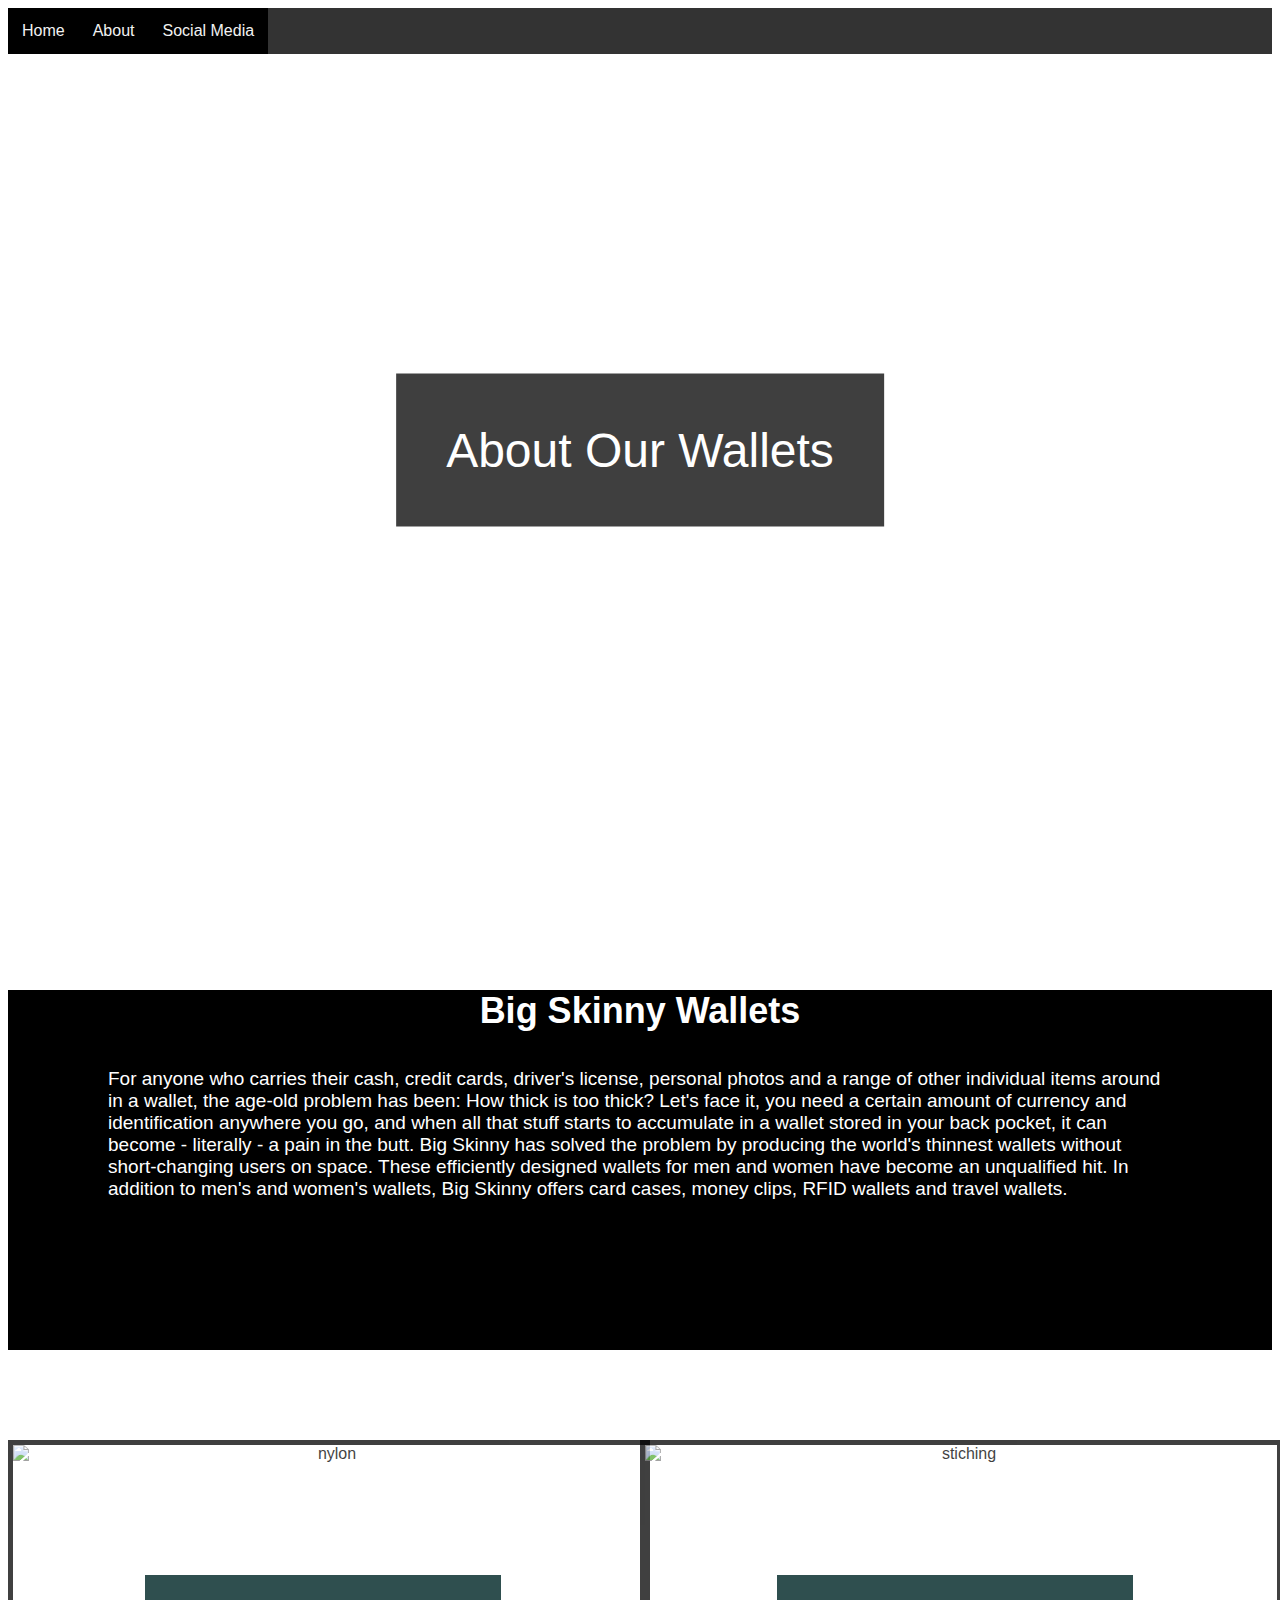
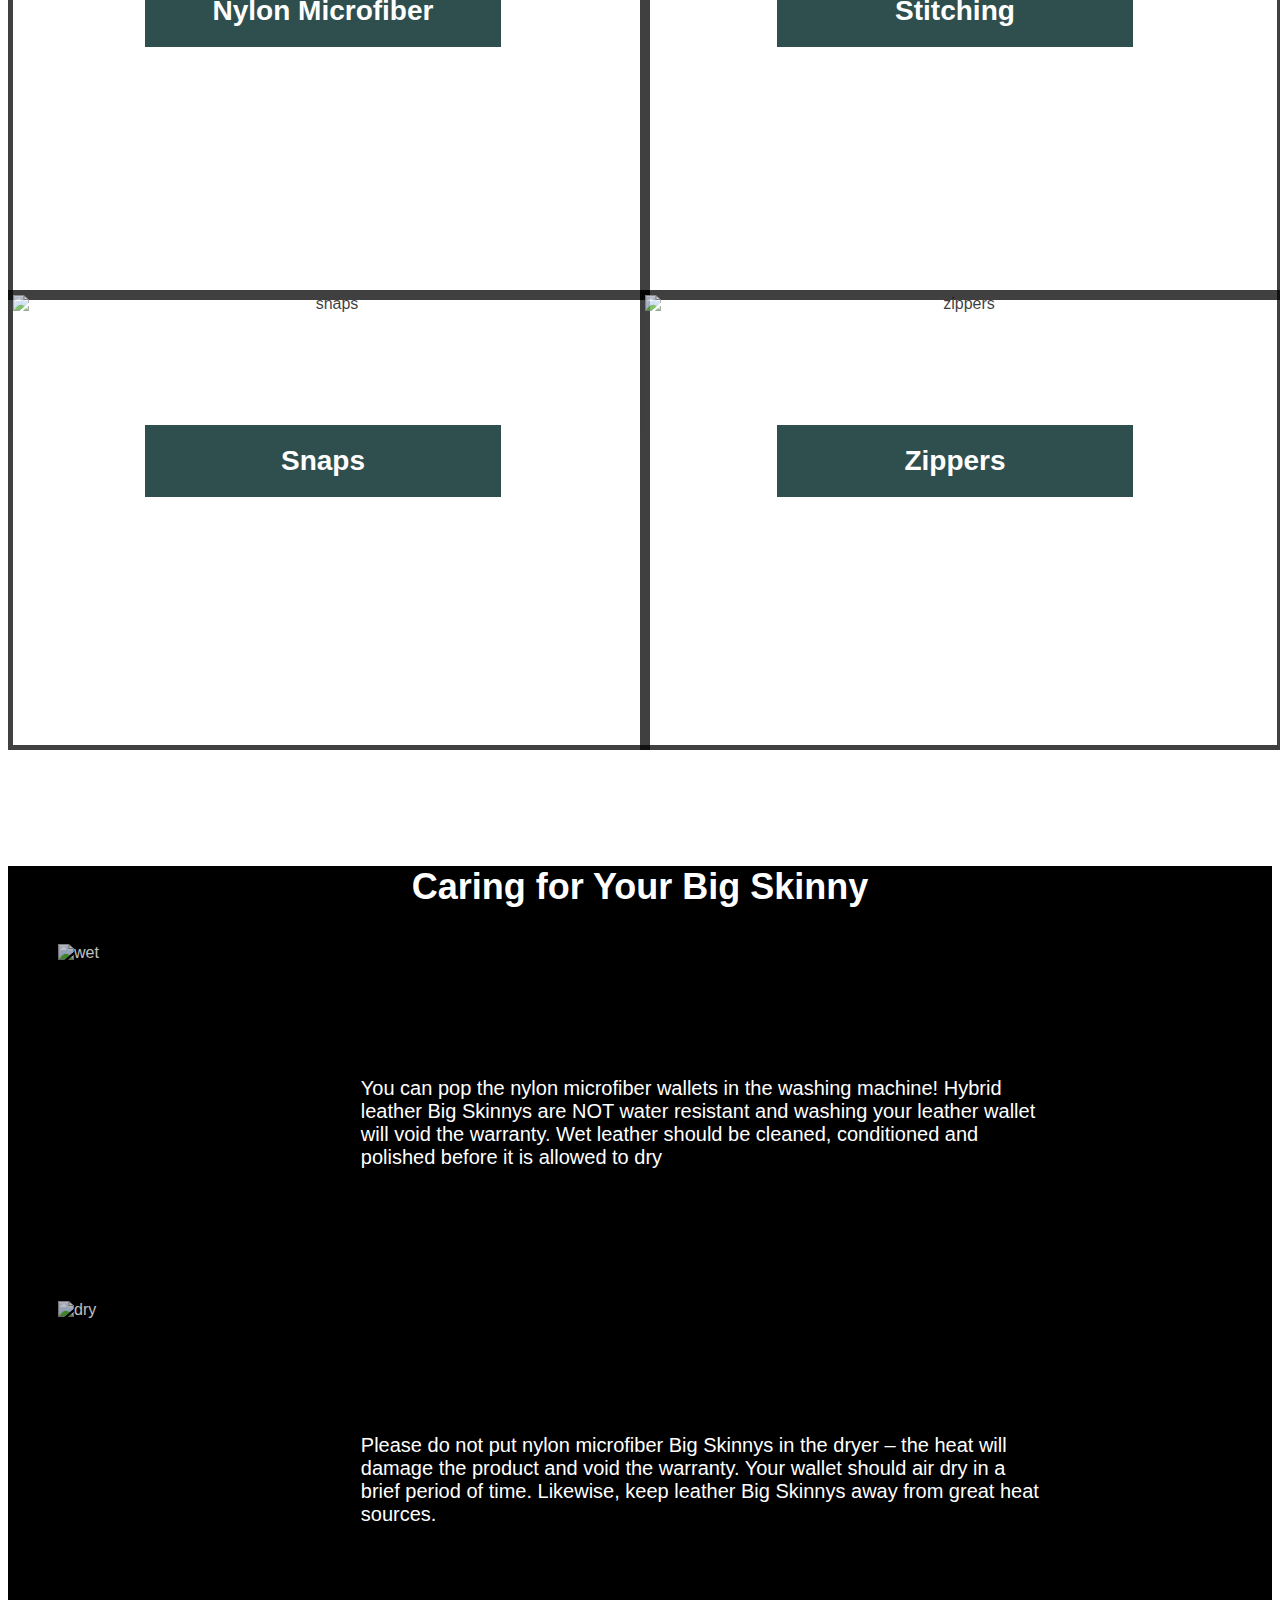
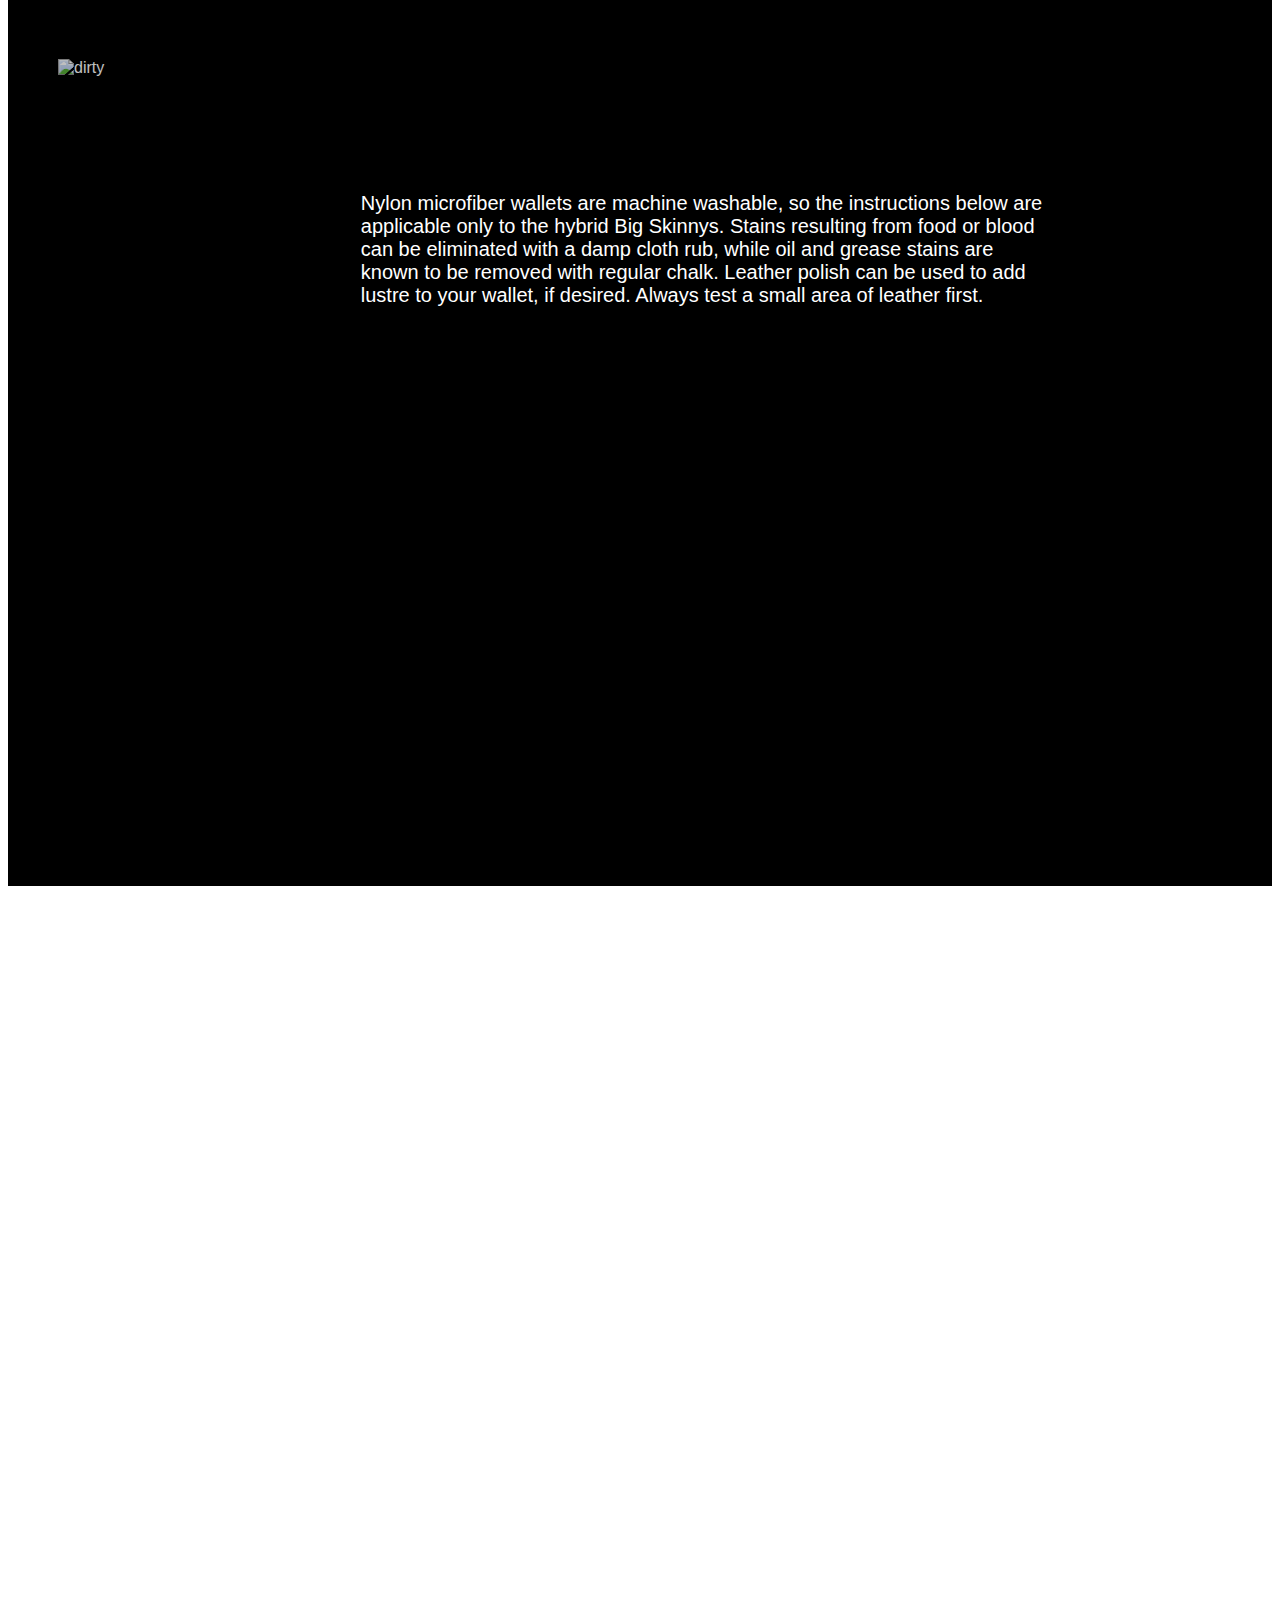
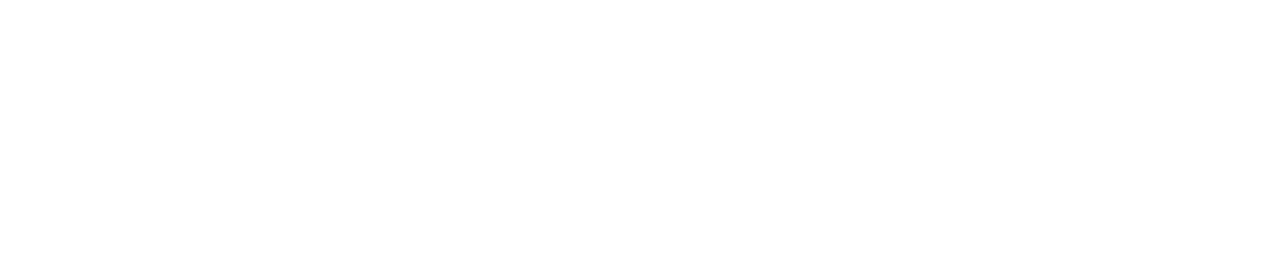
==== commit ca537992: "final home" ====
--- a/about.html
+++ b/about.html
@@ -2,13 +2,10 @@
 <html lang="en">
 
 <head>
-<<<<<<< HEAD
 <meta charset="utf-8">
 <link rel="stylesheet" media="all" type="text/css" href="css/about.css"/>
-=======
   <meta charset="utf-8">
   <link rel="stylesheet" media="all" type="text/css" href="css/styles.css"/>
->>>>>>> 5811d7b1a75580a917d77ab0759da0520549971b
 </head>
 
 <body id="smedia">
--- a/css/styles.css
+++ b/css/styles.css
@@ -11,7 +11,7 @@
   background-position: center;
   background-repeat: no-repeat;
   background-size: cover;
-  position: relative;
+
 }
 
 .about_parallax{
@@ -22,6 +22,17 @@
   background-position: center;
   background-repeat: no-repeat;
   background-size: cover;
+}
+
+.products_parallax{
+  background-image: url('../images/manWallet3.jpg');
+  opacity: 0.75;
+  min-height: 100%;
+  background-attachment: fixed;
+  background-position: center;
+  background-repeat: no-repeat;
+  background-size: cover;
+  clear:both;
 }
 
 .heading{
@@ -59,6 +70,12 @@
 }
 
 .media_description {
+  display: flex;
+  flex-direction: row;
+  flex-wrap: nowrap;
+  justify-content: center;
+  align-items: center;
+  align-content: stretch;
   height:auto;
   background-color:black;
   color: white;
@@ -66,21 +83,24 @@
 }
 
 .media_text {
+  display: inline-block;
   height: auto;
   width: 60%;
+  vertical-align: middle;
   float: left;
-  vertical-align: middle;
-
-  /*Maybe try to fix? */
-  /*border-color: white;
-  border-right-style: solid;*/
+
+
+  border-color: white;
+  border-right-style: solid;
 }
 
 .media_links {
+  display: inline-block;
   width: auto;
   height: auto;
   overflow:hidden;
   padding: 10px;
+  text-align: center;
 }
 
 .media_text p{
@@ -113,7 +133,7 @@
   text-align: center;
 }
 
-.overlay1, .overlay2,.overlay3,.overlay4 {
+.overlay1, .overlay2,.overlay3,.overlay4,.overlay5,.overlay6 {
   height: 50%;
   width:50%;
   position: relative;
@@ -157,7 +177,7 @@
   text-align: center;
 }
 
-.overlay1:hover .more_info, .overlay2:hover .more_info, .overlay3:hover .more_info, .overlay4:hover .more_info  {
+.overlay1:hover .more_info, .overlay2:hover .more_info, .overlay3:hover .more_info, .overlay4:hover .more_info, .overlay5:hover .more_info, .overlay6:hover .more_info  {
   opacity: 1;
 }
 
@@ -210,10 +230,13 @@
   text-decoration: none;
   transition: background-color 0.5s ease;
   transition: color 0.5 ease;
+  background-color: black;
+  position: relative;
+  z-index: 1000;
 }
 
 #navbar a:hover {
-  color: #333;
+  color: black;
   background-color: #f2f2f2;
 
 }
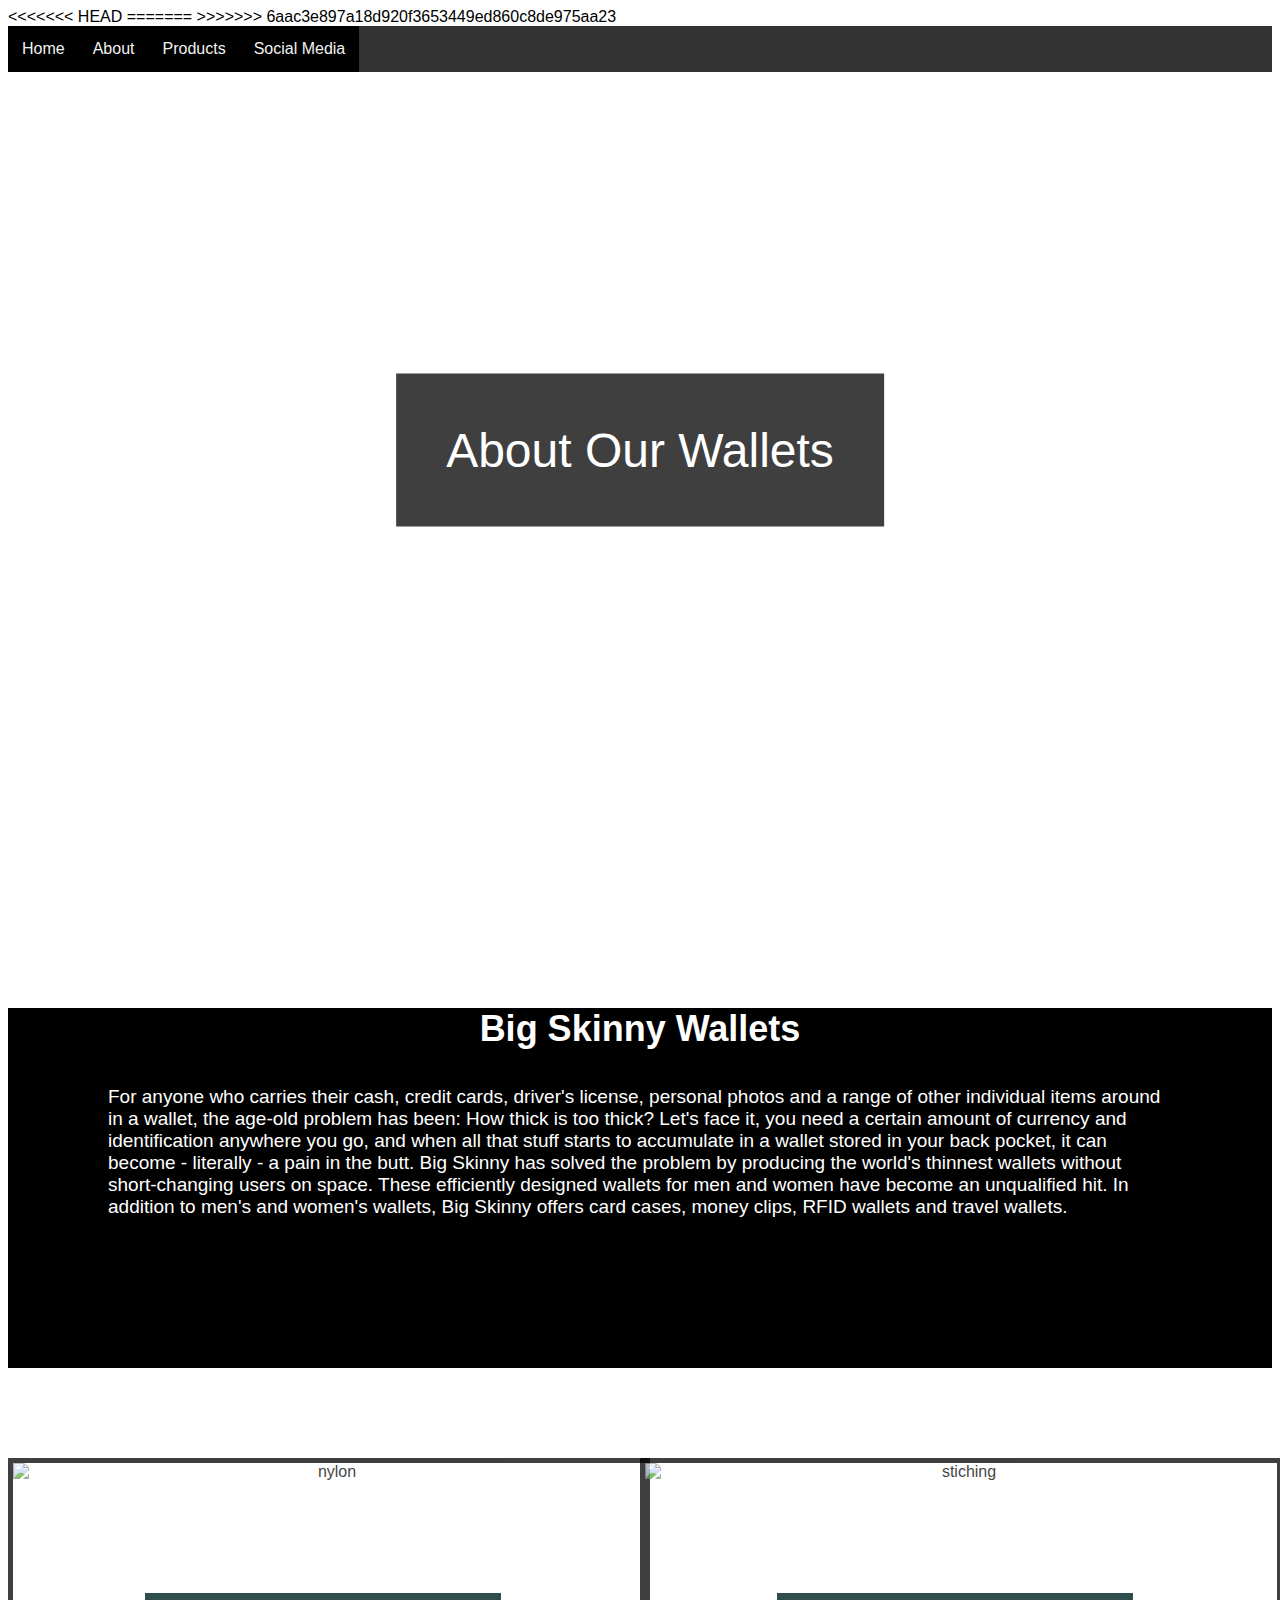
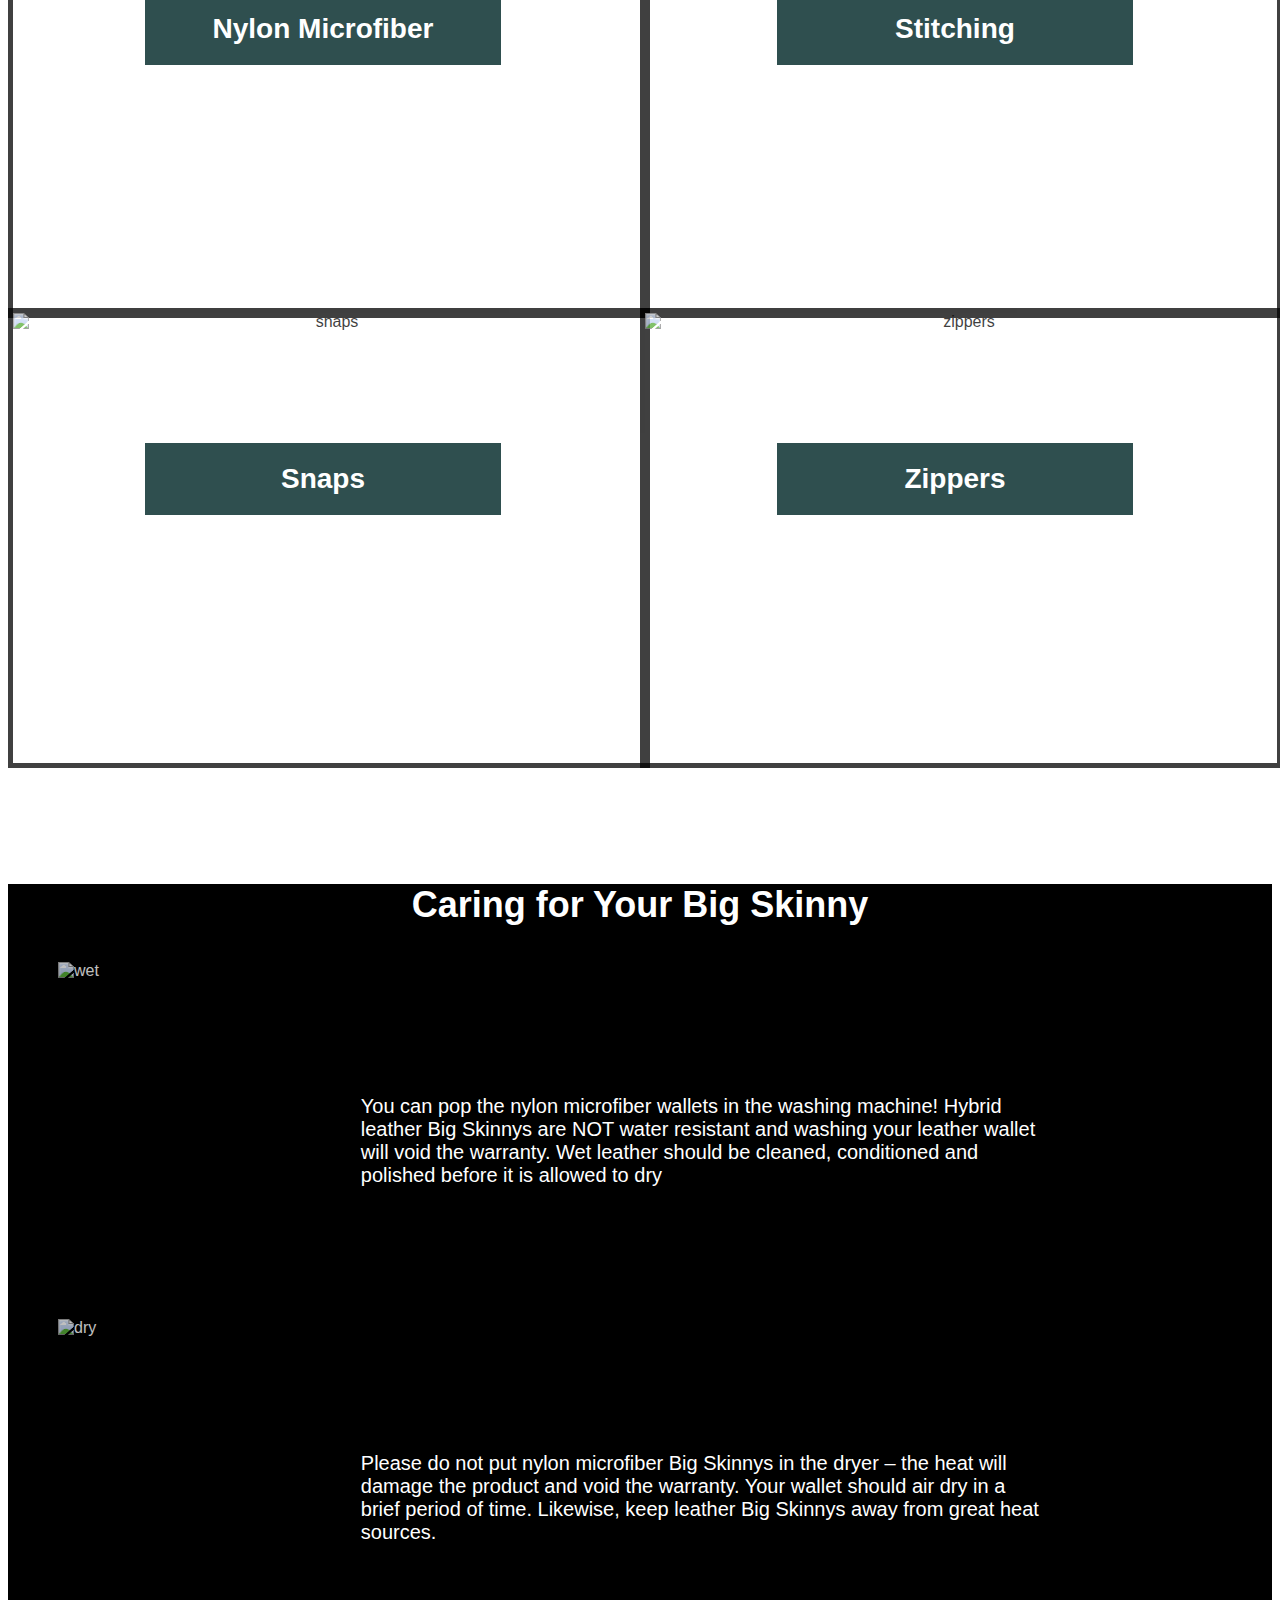
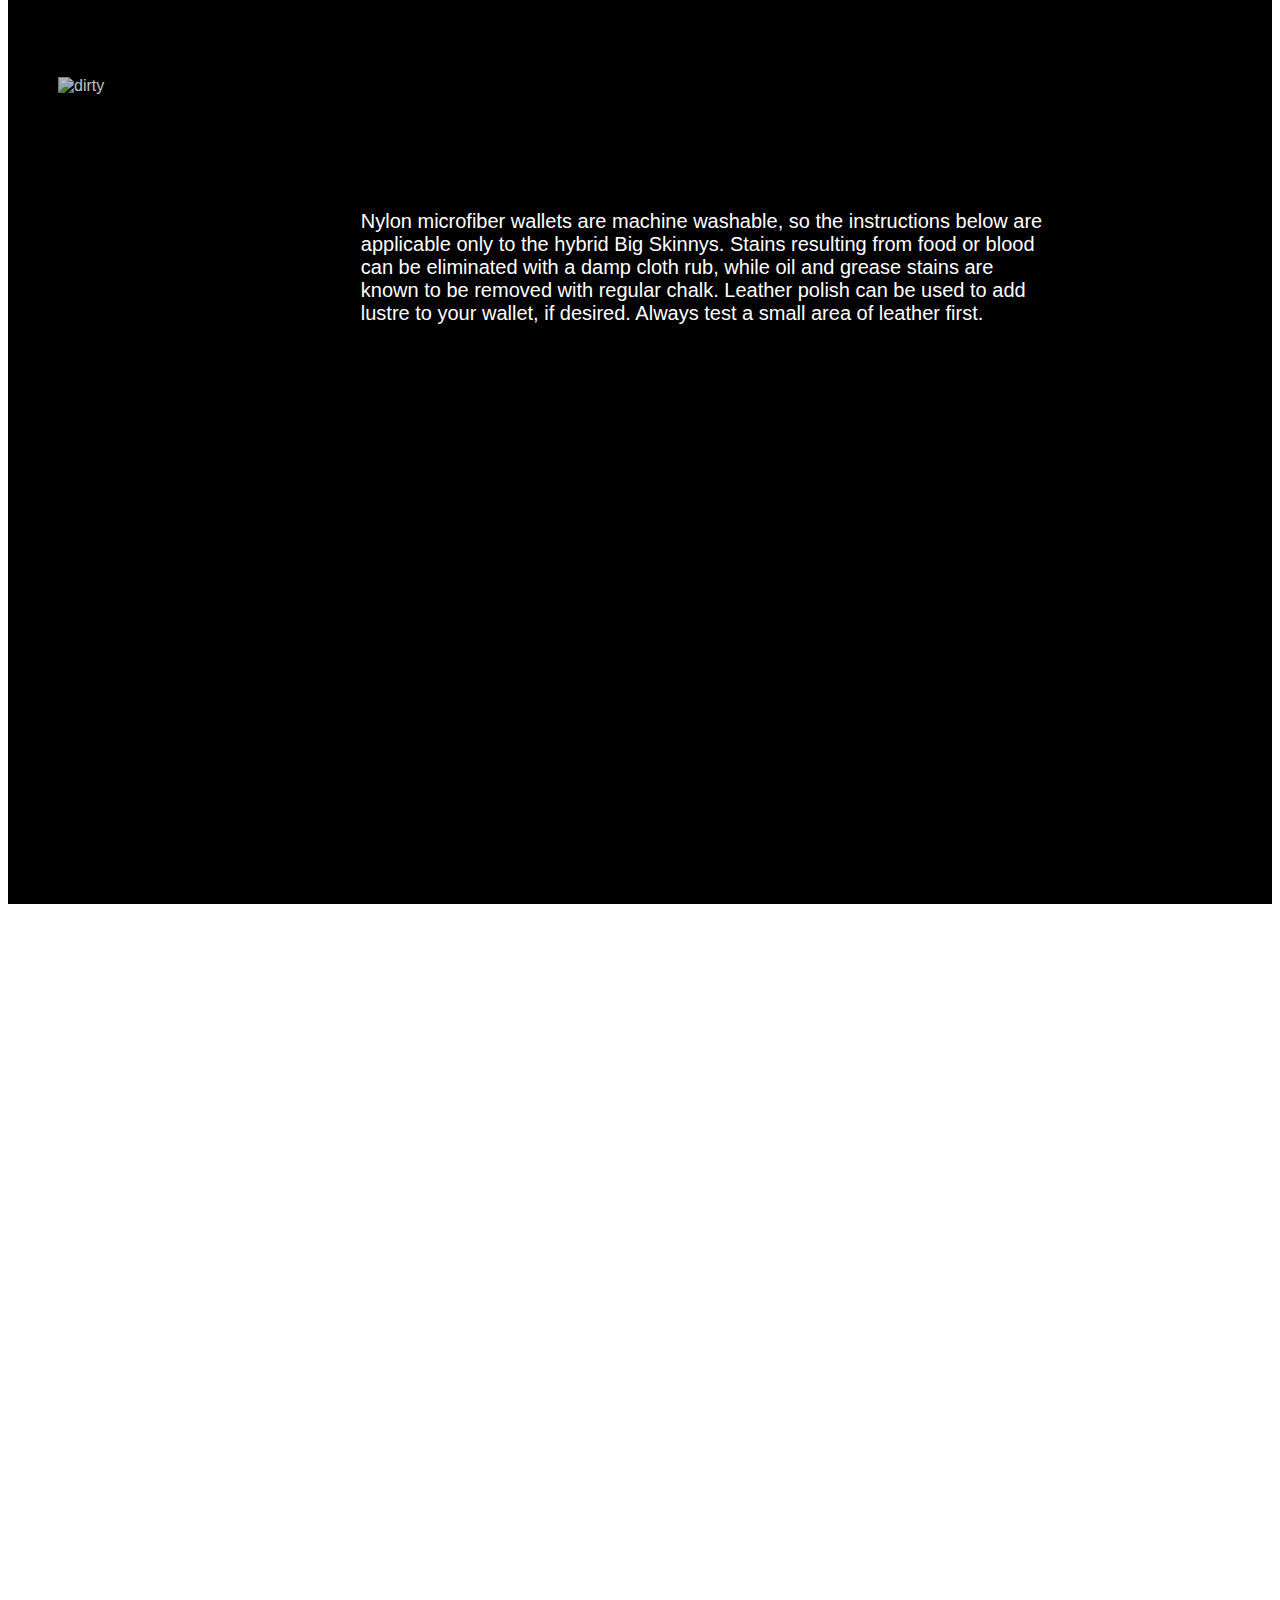
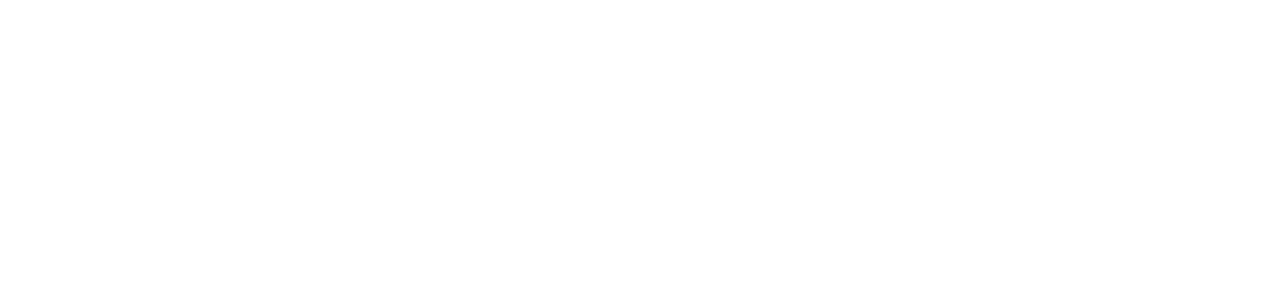
==== commit a9985537: "final" ====
--- a/about.html
+++ b/about.html
@@ -2,8 +2,11 @@
 <html lang="en">
 
 <head>
+<<<<<<< HEAD
 <meta charset="utf-8">
 <link rel="stylesheet" media="all" type="text/css" href="css/about.css"/>
+=======
+>>>>>>> 6aac3e897a18d920f3653449ed860c8de975aa23
   <meta charset="utf-8">
   <link rel="stylesheet" media="all" type="text/css" href="css/styles.css"/>
 </head>
@@ -13,6 +16,7 @@
   <div id="navbar">
     <a href="index.html"> Home </a>
     <a href="about.html"> About </a>
+    <a href="products.html"> Products </a>
     <a href="media.html"> Social Media </a>
   </div>
 
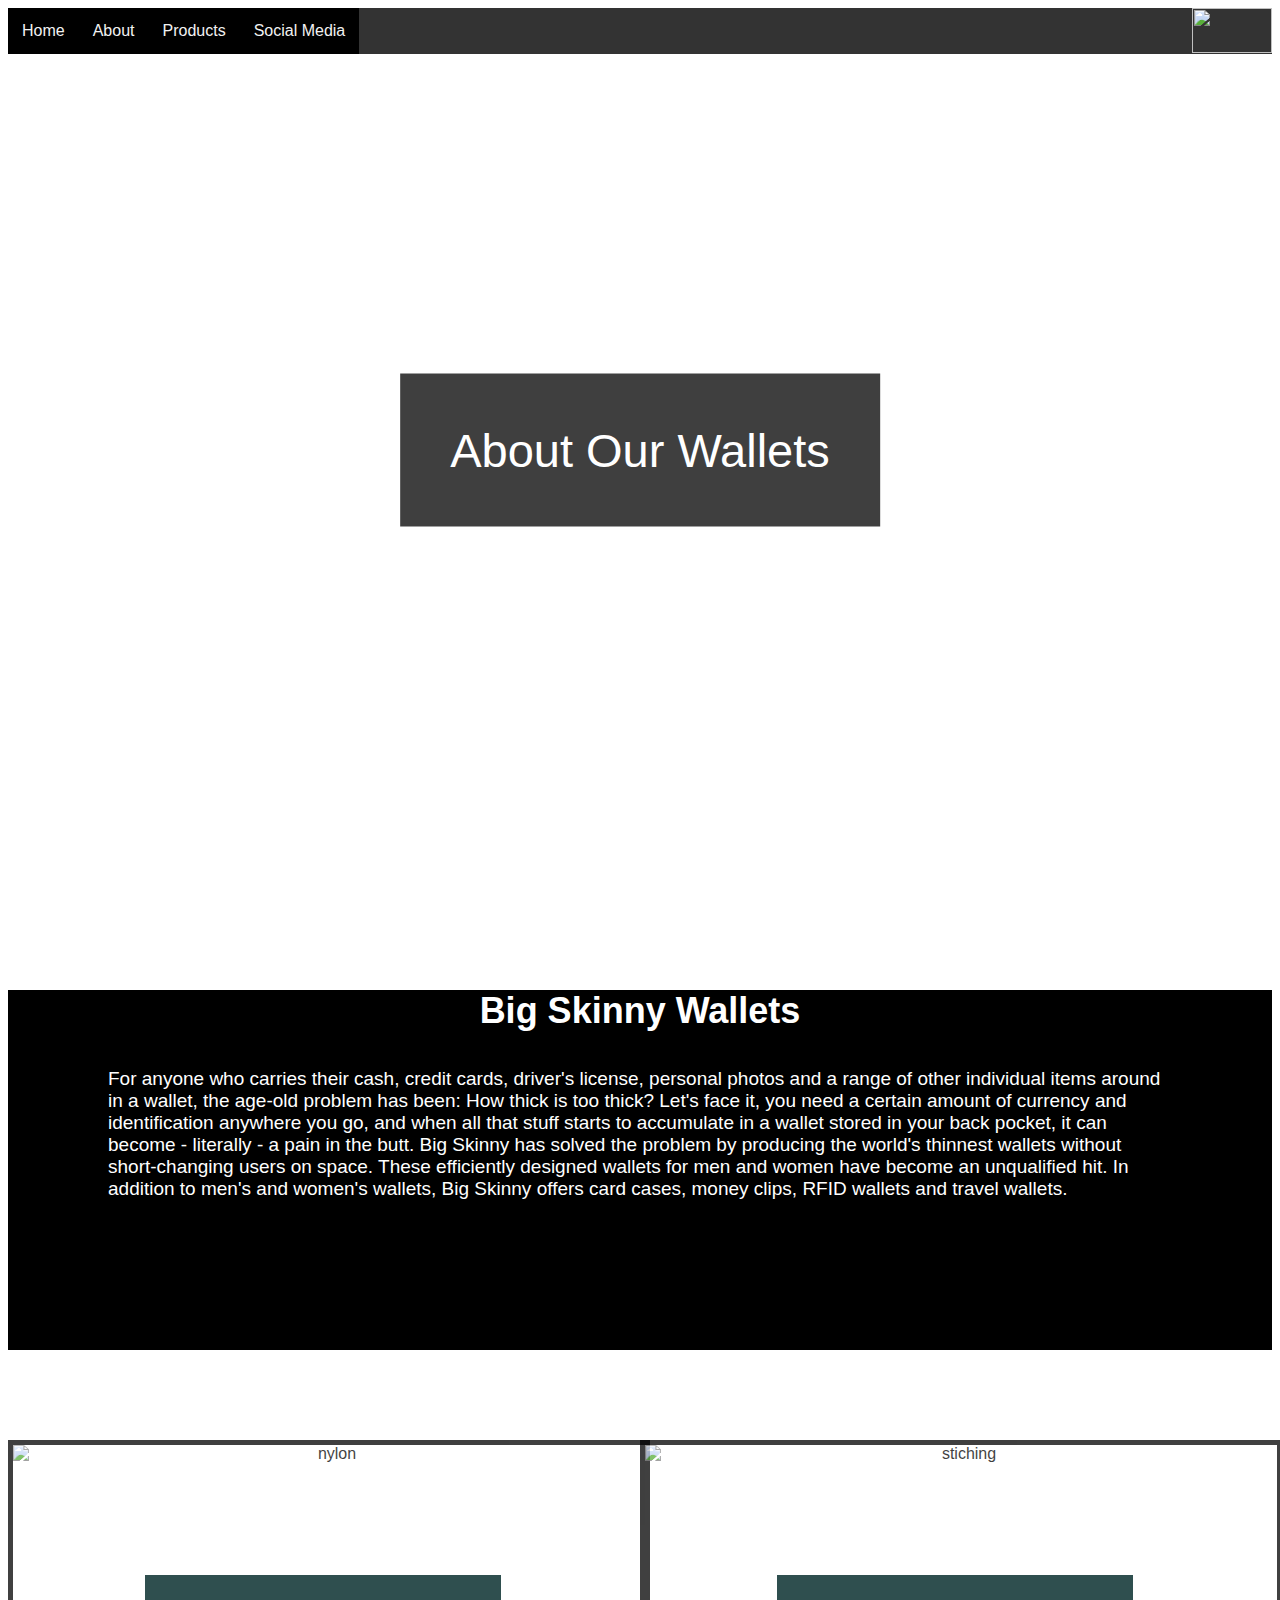
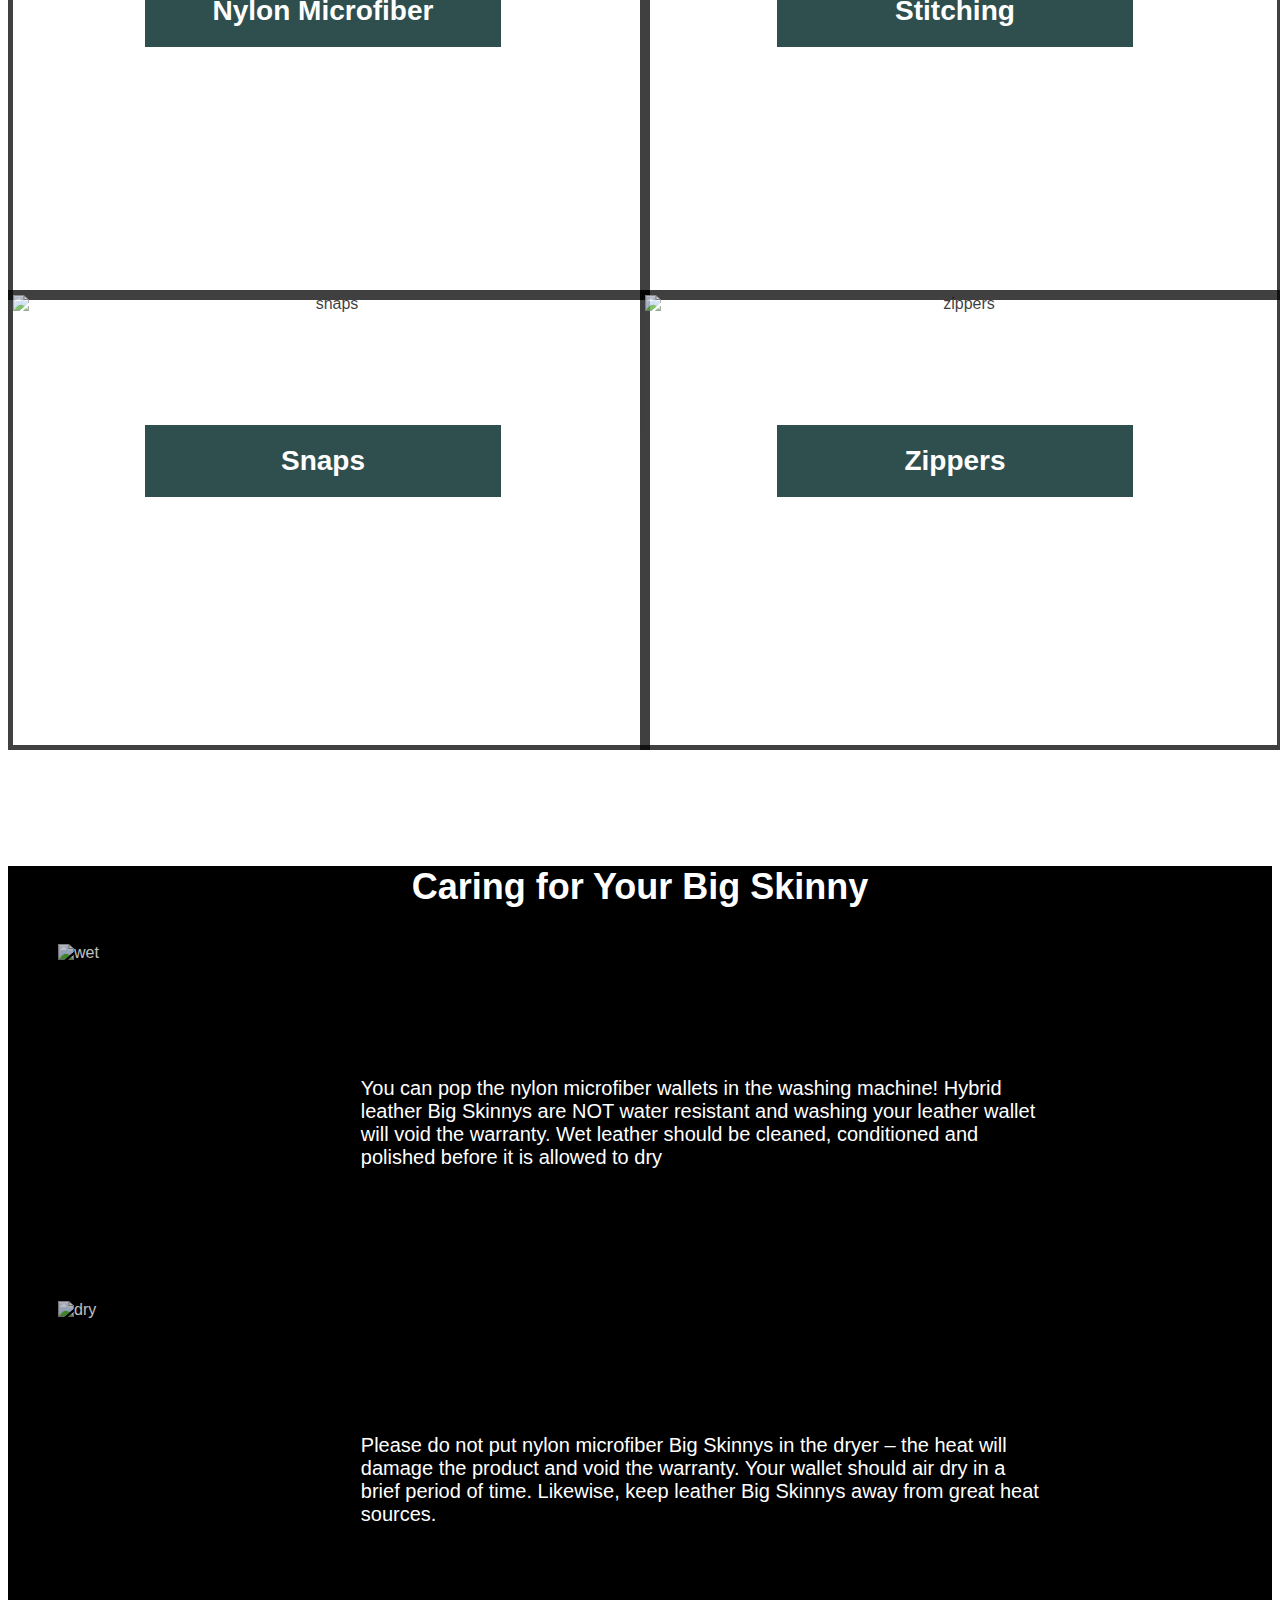
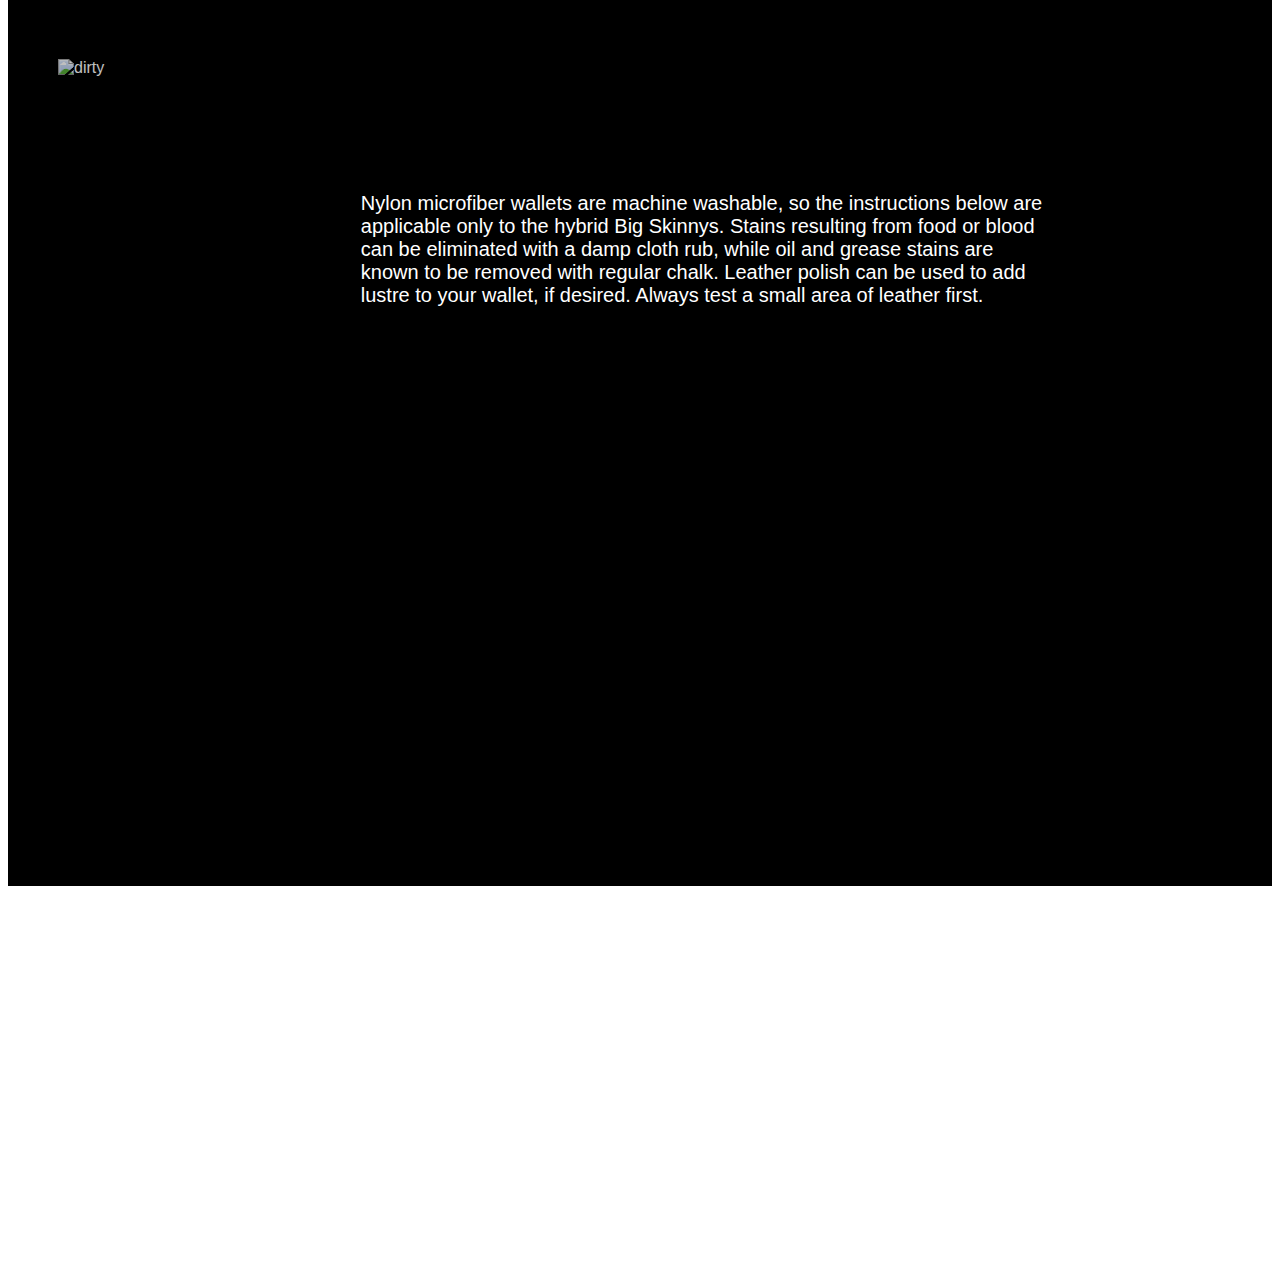
==== commit 44110541: "fixed index style added on nav bar" ====
--- a/about.html
+++ b/about.html
@@ -2,11 +2,6 @@
 <html lang="en">
 
 <head>
-<<<<<<< HEAD
-<meta charset="utf-8">
-<link rel="stylesheet" media="all" type="text/css" href="css/about.css"/>
-=======
->>>>>>> 6aac3e897a18d920f3653449ed860c8de975aa23
   <meta charset="utf-8">
   <link rel="stylesheet" media="all" type="text/css" href="css/styles.css"/>
 </head>
@@ -18,9 +13,10 @@
     <a href="about.html"> About </a>
     <a href="products.html"> Products </a>
     <a href="media.html"> Social Media </a>
+    <img src="images/logo.png" width = 80 height = 45></img>
   </div>
 
-  <div class="about_parallax">
+  <div class="about_parallax1">
 
     <div class="heading">
       <span class="text">About Our Wallets</span>
@@ -138,7 +134,7 @@
   </div>
 
   <div class="blank"></div>
-  <div class="about_parallax"></div>
+  <div class="about_parallax2"></div>
 
 
   <!--Adapted from https://www.w3schools.com/howto/tryit.asp?filename=tryhow_js_navbar_sticky-->
--- a/css/styles.css
+++ b/css/styles.css
@@ -3,7 +3,7 @@
     font-family: 'Oswald', sans-serif;
 }
 
-.media_parallax{
+.media_parallax1{
   background-image: url('../images/manWallet2.jpg');
   opacity: 0.75;
   min-height: 100%;
@@ -11,10 +11,19 @@
   background-position: center;
   background-repeat: no-repeat;
   background-size: cover;
-
-}
-
-.about_parallax{
+}
+
+.media_parallax2{
+  background-image: url('../images/manWallet2.jpg');
+  opacity: 0.75;
+  min-height: 33%;
+  background-attachment: fixed;
+  background-position: center;
+  background-repeat: no-repeat;
+  background-size: cover;
+}
+
+.about_parallax1{
   background-image: url('../images/manWallet.jpg');
   opacity: 0.75;
   min-height: 100%;
@@ -24,7 +33,17 @@
   background-size: cover;
 }
 
-.products_parallax{
+.about_parallax2{
+  background-image: url('../images/manWallet.jpg');
+  opacity: 0.75;
+  min-height: 33%;
+  background-attachment: fixed;
+  background-position: center;
+  background-repeat: no-repeat;
+  background-size: cover;
+}
+
+.products_parallax-1{
   background-image: url('../images/manWallet3.jpg');
   opacity: 0.75;
   min-height: 100%;
@@ -33,6 +52,59 @@
   background-repeat: no-repeat;
   background-size: cover;
   clear:both;
+}
+
+.products_parallax-2{
+  background-image: url('../images/manWallet3.jpg');
+  opacity: 0.75;
+  min-height: 33%;
+  background-attachment: fixed;
+  background-position: center;
+  background-repeat: no-repeat;
+  background-size: cover;
+  clear:both;
+}
+
+.index-parallax-1-1{
+  background-image: url("../images/indexWallet.jpg");
+  background-attachment: fixed;
+  background-position: center;
+  background-repeat: no-repeat;
+  background-size: cover;
+  min-height: 100%;
+  position: relative;
+  clear:both;
+}
+
+.index-parallax-1-2{
+  background-image: url("../images/indexWallet.jpg");
+  background-attachment: fixed;
+  background-position: center;
+  background-repeat: no-repeat;
+  background-size: cover;
+  min-height: 33%;
+  position: relative;
+  clear:both;
+}
+
+.index-parallax-2{
+  background-image: url("../images/skyline.jpg");
+  background-attachment: fixed;
+  background-position: center;
+  background-repeat: no-repeat;
+  background-size: cover;
+  min-height: 100%;
+  position: relative;
+}
+
+.index-parallax-3{
+  background-image: url("../images/fair copy.jpg");
+  background-attachment: fixed;
+  background-position: center;
+  background-repeat: no-repeat;
+  background-size: cover;
+  min-height: 100%;
+  position: relative;
 }
 
 .heading{
@@ -47,7 +119,7 @@
 .heading span.text {
   background-color: black;
   color: white;
-  font-size: 48px;
+  font-size: 47px;
   width: 50%;
   padding: 50px;
   opacity: 1;
@@ -257,3 +329,51 @@
 .sticky + .content {
   padding-top: 60px;
 }
+
+/* Coverflow Content */
+.ui-coverflow-wrapper{
+    height:400px;
+    margin-top: 100px;
+    width:100%;
+}
+.ui-state-active{
+    border:0px;
+}
+
+.ui-coverflow {
+  left:0;
+  perspective-origin: 660px 45%;
+  transition-property: left;
+  transition-duration: 400ms;
+}
+
+.ui-coverflow-item{
+  transform: matrix3d(0.494981, 0, -0.707097, 0, 0, 0.7, 0, 0, 0.707097, 0, 0.494981, 0, 0, 0, 0, 1);
+  transform-origin: left;
+  center: 0px;
+}
+
+.coverflow_text, .video{
+  color:black;
+  margin-left: 100px;
+  margin-right: 100px;
+  text-align: center;
+  font-size: 18px;
+}
+
+.location{
+  background-color: black;
+}
+
+.location img{
+  display: block;
+  margin: auto;
+}
+
+video h2{
+  font-size: 36px;
+}
+
+#navbar img {
+  float: right;
+}
